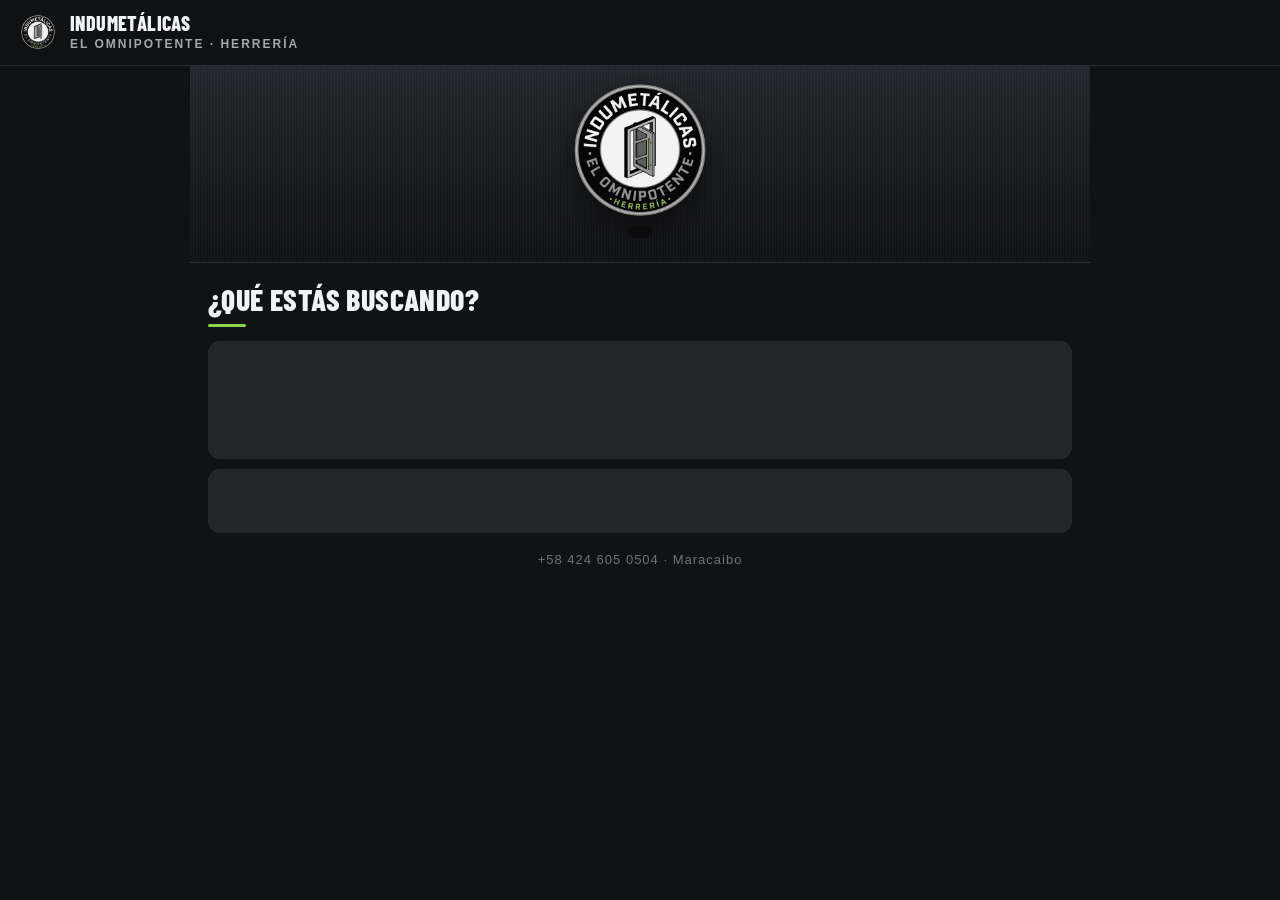
==== index.html @ fd80ae7f "Catálogo de Indumetálicas El Omnipotente v1 Catálogo público con inicio propio, Mi catálogo con PIN," ====
<!doctype html>
<html lang="es">
<head>
<meta charset="utf-8">
<meta name="viewport" content="width=device-width, initial-scale=1, viewport-fit=cover">
<meta name="theme-color" content="#111214">
<link rel="apple-touch-icon" href="assets/img/apple-touch-icon.png">
<link rel="icon" type="image/png" href="assets/img/omni-logo.png">
<title>Indumetálicas El Omnipotente · Catálogo</title>
<meta name="description" content="Puertas, ventanas y portones de hierro en Maracaibo. Entrega inmediata y a tu medida.">
<meta property="og:title" content="Indumetálicas El Omnipotente · Catálogo">
<meta property="og:description" content="Puertas, ventanas y portones de hierro en Maracaibo. Entrega inmediata y a tu medida.">
<meta property="og:image" content="https://gbxxzz00.github.io/Indumetalicas-Catalogo/assets/img/icon-512.png">
<meta property="og:type" content="website">
<link rel="stylesheet" href="assets/css/base.css?v=1">
<link rel="stylesheet" href="assets/css/tema-omni.css?v=1">
<style>
  /* Letra más grande: lo usan clientes de todas las edades */
  body{font-size:16px}
  .page{padding-bottom:48px;max-width:900px;margin:0 auto}
  .sec-title{font-size:19px;font-weight:800;letter-spacing:-0.3px;padding:22px 18px 0;margin:0}
  .sec-sub{font-size:14px;color:var(--ink-soft);padding:4px 18px 0}
  .grid{display:grid;grid-template-columns:repeat(2,minmax(0,1fr));gap:12px;padding:14px 18px 0}
  @media (min-width:620px){.grid{grid-template-columns:repeat(3,minmax(0,1fr))}}
  .card{width:100%;text-align:left;display:flex;flex-direction:column;cursor:pointer;background:var(--surface);border:1px solid var(--line);border-radius:var(--radius);padding:8px 8px 12px;box-shadow:var(--shadow-sm);transition:transform 150ms var(--ease-out)}
  .card:active{transform:scale(0.97)}
  .card-photo{position:relative;aspect-ratio:1/1;border-radius:12px;overflow:hidden;background:var(--surface-2);display:flex;align-items:center;justify-content:center;color:var(--ink-faint)}
  .card-photo img{width:100%;height:100%;object-fit:cover}
  .card-badge{position:absolute;top:8px;left:8px;padding:4px 9px;border-radius:999px;background:rgba(255,255,255,0.94);font-size:11.5px;font-weight:800;color:var(--ink)}
  .card-name{font-size:16.5px;font-weight:700;line-height:1.25;margin:10px 4px 0;display:-webkit-box;-webkit-line-clamp:2;-webkit-box-orient:vertical;overflow:hidden}
  .card-price{font-size:18px;font-weight:800;color:var(--accent);margin:auto 4px 0;padding-top:6px}
  .tag-disp,.tag-agotado{font-size:12.5px;padding:6px 11px}
  .state{grid-column:1/-1;text-align:center;padding:48px 24px;color:var(--ink-soft);font-size:16px}
  .sk{background:var(--surface-2);border-radius:12px;aspect-ratio:3/4;animation:pulse 1.2s ease-in-out infinite}
  @keyframes pulse{50%{opacity:.55}}
  /* Hoja con letra grande */
  .sheet .det-name{font-size:26px}
  .sheet .det-type{font-size:16px}
  .sheet .det-price{font-size:26px}
  .sheet .spec-chip{height:38px;font-size:15px;padding:0 14px}
  .sheet .det-where{font-size:16.5px}
  .sheet .det-desc,.sheet .feat-list li{font-size:16px}
  .sheet .linea{padding:14px 12px}
  .sheet .linea-foto{width:68px;height:68px}
  .sheet .linea-t1{font-size:17px}
  .sheet .linea-t2{font-size:14.5px}
  .sheet .linea-precio{font-size:18px}
  .sheet-back{font-size:16px;height:44px}
  .ayuda{font-size:15px;color:var(--ink-soft);margin-top:4px}
  .eslogan{font-family:Georgia,"Iowan Old Style",serif;font-style:italic;font-size:15px;color:var(--accent)}
  /* La hoja no llega hasta arriba: siempre se ve la X */
  .sheet.sheet-hero{height:calc(88vh - var(--safe-t));height:calc(88dvh - var(--safe-t))}
  .vacio-wa{display:flex;align-items:center;justify-content:center;gap:8px;margin:18px auto 0;max-width:320px}
  /* Pantalla de inicio: elegir qué ver */
  .ini{padding:8px 18px 0}
  .ini-title{font-size:28px;font-weight:800;letter-spacing:-0.6px;line-height:1.1;margin:12px 0 6px}
  .ini-sub{font-size:16px;color:var(--ink-soft);margin:0 0 18px}
  .ini-grid{display:grid;grid-template-columns:1fr 1fr;gap:12px}
  @media (min-width:620px){.ini-grid{grid-template-columns:repeat(3,1fr)}}
  .ini-tile{
    position:relative;display:flex;flex-direction:column;text-align:left;width:100%;
    border:1px solid var(--line);border-radius:var(--radius);overflow:hidden;background:var(--surface);box-shadow:var(--shadow-sm);
    opacity:0;transform:translateY(10px);animation:cardIn 380ms var(--ease-out) forwards;animation-delay:calc(var(--i,0) * 50ms);
    transition:transform 150ms var(--ease-out);
  }
  .ini-tile:active{transform:scale(0.97)}
  @keyframes cardIn{to{opacity:1;transform:none}}
  .ini-foto{aspect-ratio:4/3;background:var(--surface-2);display:flex;align-items:center;justify-content:center;color:var(--accent);overflow:hidden}
  .ini-foto img{width:100%;height:100%;object-fit:cover}
  /* Collage de hasta 6 fotos */
  .collage{display:grid;gap:2px;width:100%;height:100%;background:#fff}
  .collage img{width:100%;height:100%;object-fit:cover;min-height:0;display:block}
  .collage.n1{grid-template-columns:1fr}
  .collage.n2{grid-template-columns:1fr 1fr}
  .collage.n3{grid-template-columns:2fr 1fr;grid-template-rows:1fr 1fr}
  .collage.n3 img:first-child{grid-row:1/3}
  .collage.n4{grid-template-columns:1fr 1fr;grid-template-rows:1fr 1fr}
  .collage.n5{grid-template-columns:2fr 1fr 1fr;grid-template-rows:1fr 1fr}
  .collage.n5 img:first-child{grid-row:1/3}
  .collage.n6{grid-template-columns:1fr 1fr 1fr;grid-template-rows:1fr 1fr}
  .ini-txt{padding:12px 14px 14px}
  .ini-nombre{font-size:18px;font-weight:800;letter-spacing:-0.2px}
  .ini-cuenta{font-size:14px;color:var(--ink-soft);margin-top:2px}
  .ini-tile{padding:16px;gap:14px}
  .ini-ico{width:56px;height:56px;border-radius:16px;background:var(--accent-soft);color:var(--accent);display:flex;align-items:center;justify-content:center}
  .ini-tile .ini-txt{padding:0}
  .ini-tile.destacado{grid-column:1/-1;flex-direction:row;align-items:center;background:var(--accent);border-color:var(--accent);color:#fff}
  .ini-tile.destacado .ini-ico{background:rgba(255,255,255,0.16);color:#fff}
  .ini-tile.destacado .ini-txt{flex:1}
  .ini-tile.destacado .ini-nombre{font-size:20px;color:#fff}
  .ini-tile.destacado .ini-cuenta{color:rgba(255,255,255,0.85);font-weight:600}
  .ini-tile.destacado .chev{color:#fff;flex-shrink:0}
  .ini-todo{display:flex;align-items:center;justify-content:space-between;width:100%;margin-top:14px;padding:18px 16px;border-radius:var(--radius);border:1px solid var(--line);background:var(--surface);font-size:17px;font-weight:800;color:var(--ink);transition:transform 140ms var(--ease-out)}
  .ini-todo:active{transform:scale(0.98)}
  .ini-todo svg{color:var(--accent)}
  a.ini-todo{text-decoration:none}
  .preg-txt{display:flex;flex-direction:column;gap:2px;text-align:left}
  .preg-s{font-size:14px;font-weight:600;color:var(--ink-soft)}
  .preg-ico{width:44px;height:44px;border-radius:50%;background:var(--accent-soft);display:flex;align-items:center;justify-content:center;flex-shrink:0}
  /* Marca */
  .marca{display:flex;justify-content:center;padding:18px 18px 4px}
  .marca img{width:min(78%, 340px);height:auto}
  .marca-linea{width:44px;height:3px;border-radius:2px;background:#F2C99A;margin:10px auto 0}
  .topbar .logo-chico{height:34px;width:auto;flex-shrink:0}
  /* Sedes */
  .sedes{margin-top:28px}
  .sedes h2{font-size:15px;font-weight:700;color:var(--ink-soft);margin:0 0 10px}
  .sedes-grid{display:grid;grid-template-columns:1fr 1fr;gap:10px}
  .sede{display:flex;flex-direction:column;gap:6px;padding:12px;border:1px solid var(--line);border-radius:var(--radius-md);background:var(--surface);text-decoration:none;color:var(--ink);transition:transform 140ms var(--ease-out)}
  .sede:active{transform:scale(0.97)}
  .sede-icon{color:var(--accent);display:flex}
  .sede-nombre{font-size:15px;font-weight:800;line-height:1.2}
  .sede-ir{font-size:13.5px;font-weight:700;color:var(--accent);display:flex;align-items:center;gap:2px}
  .pie{text-align:center;font-size:13px;color:var(--ink-faint);padding:26px 0 10px}
  .btn-inicio{display:flex;align-items:center;gap:4px;height:42px;padding:0 14px 0 8px;border-radius:999px;border:1px solid var(--line-strong);background:var(--surface);font-weight:700;font-size:15px;flex-shrink:0;transition:transform 140ms var(--ease-out)}
  .btn-inicio:active{transform:scale(0.95)}
</style>
</head>
<body>
<header class="topbar" id="topbar">
  <button class="btn-inicio hidden" id="btnInicio" aria-label="Volver al inicio">
    <svg width="20" height="20" viewBox="0 0 24 24" fill="none" stroke="currentColor" stroke-width="2.4" stroke-linecap="round"><path d="M15 6l-6 6 6 6"/></svg>Inicio
  </button>
  <div class="logo-mark con-img" id="logoMark"><img src="assets/img/omni-logo.png" alt=""></div>
  <div class="topbar-text">
    <div class="topbar-title" style="font-size:20px">Indumetálicas</div>
    <div class="topbar-sub eslogan">El Omnipotente · Herrería</div>
  </div>
</header>

<main class="page">
  <section id="vistaInicio">
    <div class="om-portada">
      <img src="assets/img/omni-logo.png" alt="Indumetálicas El Omnipotente">
      <div class="om-abierto" id="omAbierto"></div>
    </div>
    <div class="ini">
      <h1 class="ini-title">¿Qué estás buscando?</h1>
      <div class="om-raya"></div>
      <div id="iniGrid">
        <div class="sk" style="aspect-ratio:auto;height:118px"></div><div class="sk" style="aspect-ratio:auto;height:64px;margin-top:10px"></div>
      </div>
      <div class="om-contacto hidden" id="omContacto">
        <a class="om-btn pri" id="btnPregunta" target="_blank" rel="noopener"><svg width="20" height="20" viewBox="0 0 24 24" fill="none" stroke="currentColor" stroke-width="2" stroke-linecap="round" stroke-linejoin="round"><path d="M21 11.5a8.4 8.4 0 0 1-12.4 7.4L3 20.5l1.6-5.4A8.4 8.4 0 1 1 21 11.5z"/></svg><span><b>Escríbenos</b><small>Por WhatsApp</small></span></a>
        <a class="om-btn" id="btnLlegar" target="_blank" rel="noopener"><svg width="20" height="20" viewBox="0 0 24 24" fill="none" stroke="currentColor" stroke-width="2" stroke-linecap="round" stroke-linejoin="round"><path d="M12 21s-7-6.2-7-11.5A7 7 0 0 1 19 9.5C19 14.8 12 21 12 21z"/><circle cx="12" cy="9.5" r="2.5"/></svg><span><b>Cómo llegar</b><small>Lun a Sáb, 8 a 6</small></span></a>
      </div>
      <div class="pie">+58 424 605 0504 · Maracaibo</div>
    </div>
  </section>

  <section class="hidden" id="vistaCatalogo">
  <div class="chips" id="chips"></div>
  <label class="search-box">
    <svg width="18" height="18" viewBox="0 0 24 24" fill="none" stroke="currentColor" stroke-width="2" stroke-linecap="round"><circle cx="11" cy="11" r="7"/><path d="M20 20l-3.5-3.5"/></svg>
    <input type="search" id="buscador" placeholder="Buscar puertas, ventanas" autocomplete="off" aria-label="Buscar">
  </label>
  <div id="contenido"></div>
  </section>
</main>

<div class="sheet-scrim" id="scrimDetalle" data-cerrar="sheetDetalle"></div>
<section class="sheet sheet-hero" id="sheetDetalle" role="dialog" aria-modal="true" aria-label="Detalle">
  <div class="sheet-handle"></div>
  <button class="sheet-x" data-cerrar="sheetDetalle" aria-label="Cerrar">
    <svg width="18" height="18" viewBox="0 0 24 24" fill="none" stroke="currentColor" stroke-width="2.6" stroke-linecap="round"><path d="M6 6l12 12M18 6L6 18"/></svg>
  </button>
  <div id="detalleVolver"></div>
  <div class="sheet-body" id="detalleBody"></div>
  <div class="sheet-foot" id="detalleFoot"></div>
</section>

<script src="assets/vendor/supabase.js?v=1"></script>
<script src="assets/js/supabase-client.js?v=1"></script>
<script src="assets/js/comun.js?v=1"></script>
<script>
(function(){
  'use strict';
  const db = window.db;
  const $ = (id) => document.getElementById(id);
  const { TIPOS, iconoTipo, acabados, resumenSpecs, medidas, fotoModelo, fotoPieza, esc, dinero, specChipsHtml, abrirHoja, SW_COLOR, avisoFotoProteccion, heroAttrs, heroZoom, actualizarFondoHero } = window.AH;

  const NUMERO_WHATSAPP = '584246050504';
  const ICON_WA = '<svg width="22" height="22" viewBox="0 0 24 24" fill="currentColor"><path d="M12 2C6.48 2 2 6.48 2 12c0 1.85.5 3.58 1.36 5.07L2 22l5.06-1.33A9.94 9.94 0 0 0 12 22c5.52 0 10-4.48 10-10S17.52 2 12 2zm5.2 14.2c-.22.62-1.28 1.18-1.77 1.24-.45.06-1.02.09-1.65-.1-.38-.12-.87-.28-1.5-.55-2.64-1.14-4.37-3.8-4.5-3.98-.13-.18-1.08-1.43-1.08-2.73s.68-1.93.92-2.2c.24-.26.53-.33.7-.33h.5c.16 0 .38-.06.6.45.22.53.75 1.83.82 1.96.07.13.11.29.02.47-.09.18-.13.29-.26.44-.13.16-.27.35-.39.47-.13.13-.26.27-.11.53.15.26.67 1.1 1.44 1.78 1 .88 1.83 1.15 2.09 1.28.26.13.42.11.57-.07.16-.18.65-.76.82-1.02.18-.26.35-.22.59-.13.24.09 1.5.71 1.76.84.26.13.43.2.5.31.07.13.07.71-.15 1.33z"/></svg>';
  const ICON_CHEV = '<svg class="linea-chev" width="20" height="20" viewBox="0 0 24 24" fill="none" stroke="currentColor" stroke-width="2.2" stroke-linecap="round"><path d="M9 6l6 6-6 6"/></svg>';
  const ICON_PIN = '<svg width="20" height="20" viewBox="0 0 24 24" fill="none" stroke="currentColor" stroke-width="2" stroke-linecap="round" stroke-linejoin="round"><path d="M12 21s-7-6.2-7-11.5A7 7 0 0 1 19 9.5C19 14.8 12 21 12 21z"/><circle cx="12" cy="9.5" r="2.5"/></svg>';
  const ICON_BACK = '<svg width="20" height="20" viewBox="0 0 24 24" fill="none" stroke="currentColor" stroke-width="2.4" stroke-linecap="round"><path d="M15 6l-6 6 6 6"/></svg>';
  const ICON_CHECK = '<svg width="18" height="18" viewBox="0 0 24 24" fill="none" stroke="currentColor" stroke-width="2.6" stroke-linecap="round" stroke-linejoin="round"><path d="M5 12l5 5L20 7"/></svg>';

  let modelos = [], piezas = [], sedes = [];
  let filtro = 'Todos';
  const ENTREGA = 'Entrega inmediata';
  const PLURAL = { 'Puerta Multilock':'Puertas Multilock', 'Ventana':'Ventanas', 'Portón':'Portones', 'Combo':'Combos' };
  const etiqueta = (c) => c === 'Todos' ? 'Todo' : (PLURAL[c] || c);
  let actual = null; // modelo abierto en la hoja

  const piezasDe = (m) => piezas.filter(p => p.catalogo_id === m.id);
  const totalDisp = (m) => piezasDe(m).reduce((a, p) => a + (p.cantidad || 0), 0);
  const nombreSede = (id) => (sedes.find(s => s.id === id) || {}).nombre || '';
  function linkWa(texto){
    const t = encodeURIComponent(texto);
    return NUMERO_WHATSAPP ? `https://wa.me/${NUMERO_WHATSAPP}?text=${t}` : `https://wa.me/?text=${t}`;
  }

  // Todas las categorías, aunque no tengan modelos todavía; Portones solo si hay alguno
  const tiposPresentes = () => TIPOS.filter(t => t !== 'Portón' || modelos.some(m => m.tipo === t));

  function pintarChips(){
    const cats = [...(piezas.length ? [ENTREGA] : []), ...tiposPresentes(), 'Todos'];
    $('chips').innerHTML = cats.map(c => `<button class="chip ${c === filtro ? 'active' : ''}" data-cat="${esc(c)}">${esc(etiqueta(c))}</button>`).join('');
    const activo = $('chips').querySelector('.chip.active');
    if(activo) activo.scrollIntoView({ block:'nearest', inline:'center' });
  }

  // ---------------- Pantalla de inicio ----------------
  function collageHtml(fotos, tipo){
    const f = [...new Set(fotos.filter(Boolean))].slice(0, 6);
    if(!f.length) return iconoTipo(tipo || 'Puerta Multilock', 40);
    return `<span class="collage n${f.length}">${f.map(u => window.AH.imgMini(u)).join('')}</span>`;
  }
  const ICON_LISTO = '<svg width="28" height="28" viewBox="0 0 24 24" fill="none" stroke="currentColor" stroke-width="1.8" stroke-linecap="round" stroke-linejoin="round"><path d="M21 16V8a2 2 0 0 0-1-1.73l-7-4a2 2 0 0 0-2 0l-7 4A2 2 0 0 0 3 8v8a2 2 0 0 0 1 1.73l7 4a2 2 0 0 0 2 0l7-4A2 2 0 0 0 21 16z"/><path d="M8.5 12l2.5 2.5 4.5-5"/></svg>';
  const ICON_PIN2 = '<svg width="22" height="22" viewBox="0 0 24 24" fill="none" stroke="currentColor" stroke-width="2" stroke-linecap="round" stroke-linejoin="round"><path d="M12 21s-7-6.2-7-11.5A7 7 0 0 1 19 9.5C19 14.8 12 21 12 21z"/><circle cx="12" cy="9.5" r="2.5"/></svg>';
  const ICON_CAMION = '<svg width="26" height="26" viewBox="0 0 24 24" fill="none" stroke="currentColor" stroke-width="1.8" stroke-linecap="round" stroke-linejoin="round"><path d="M2.5 6.5h11v9.5h-11z"/><path d="M13.5 9.5h4.2l2.8 3v3.5h-7"/><circle cx="6.5" cy="17.8" r="1.7"/><circle cx="17" cy="17.8" r="1.7"/></svg>';
  const CHEV = '<svg class="chev" width="20" height="20" viewBox="0 0 24 24" fill="none" stroke="currentColor" stroke-width="2.4" stroke-linecap="round"><path d="M9 6l6 6-6 6"/></svg>';
  // Abierto de lunes a sábado, de 8 am a 6 pm (hora de Venezuela)
  function pintarAbierto(){
    const ahora = new Date(new Date().toLocaleString('en-US', { timeZone:'America/Caracas' }));
    const d = ahora.getDay(), h = ahora.getHours();
    const abierto = d >= 1 && d <= 6 && h >= 8 && h < 18;
    $('omAbierto').innerHTML = abierto ? '<i></i>Abierto · hasta las 6 pm' : '<i class="no"></i>Cerrado · abrimos a las 8 am';
  }
  function pintarSedes(){
    const s1 = sedes.find(s => s.mapa_url);
    $('btnLlegar').classList.toggle('hidden', !s1);
    if(s1) $('btnLlegar').href = s1.mapa_url;
    $('omContacto').classList.remove('hidden');
  }
  function pintarInicio(){
    let i = 0;
    let html = '';
    if(piezas.length){
      const n = piezas.reduce((a, p) => a + (p.cantidad || 0), 0);
      const fotos = [...new Set(piezas.map(p => { const m = modelos.find(x => x.id === p.catalogo_id); return m ? fotoPieza(p, m) : null; }).filter(Boolean))].slice(0, 3);
      html += `
        <button class="om-entrega" data-ver="${esc(ENTREGA)}" style="--i:${i++}">
          <span class="om-fotos n${fotos.length}">${fotos.map(u => window.AH.imgMini(u)).join('')}</span>
          <span class="om-velo"></span>
          <span class="om-ent-txt">
            <span class="om-ent-ico">${ICON_CAMION}</span>
            <span><span class="om-ent-t">Entrega inmediata</span><span class="om-ent-s"><i></i>${n === 1 ? '1 lista para llevar hoy' : n + ' listas para llevar hoy'}</span></span>
            ${CHEV}
          </span>
        </button>`;
    }
    html += '<div class="om-cats">';
    tiposPresentes().forEach(t => {
      const ms = modelos.filter(m => m.tipo === t);
      const orden = [...ms].sort((a, b) => (totalDisp(b) - totalDisp(a)) || ((b.badge ? 1 : 0) - (a.badge ? 1 : 0)));
      const mini = [...new Set(orden.map(m => fotoModelo(m)).filter(Boolean))].slice(0, 2);
      html += `
        <button class="om-cat" data-ver="${esc(t)}" style="--i:${i++}">
          <span class="om-cat-ico">${iconoTipo(t, 24)}</span>
          <span class="om-cat-txt"><span class="om-cat-t">${esc(etiqueta(t))}</span><span class="om-cat-s">${ms.length === 0 ? 'Por encargo' : ms.length === 1 ? '1 modelo' : ms.length + ' modelos'}</span></span>
          <span class="om-cat-fotos">${mini.map(u => window.AH.imgMini(u)).join('')}</span>
          ${CHEV}
        </button>`;
    });
    html += '</div>';
    $('iniGrid').innerHTML = html;
    pintarAbierto();
    pintarSedes();
  }

  // Navegación con el botón atrás del teléfono: #ver=Ventana abre el catálogo filtrado
  function leerRuta(){
    const m = location.hash.match(/^#ver=(.+)$/);
    if(!m) return null;
    const v = decodeURIComponent(m[1]);
    return (v === ENTREGA || v === 'Todos' || TIPOS.includes(v)) ? v : null;
  }
  function mostrarRuta(){
    const ver = leerRuta();
    const enCatalogo = !!ver;
    $('vistaInicio').classList.toggle('hidden', enCatalogo);
    $('vistaCatalogo').classList.toggle('hidden', !enCatalogo);
    $('btnInicio').classList.toggle('hidden', !enCatalogo);
    $('logoMark').classList.toggle('hidden', enCatalogo);
    document.body.classList.toggle('en-inicio', !enCatalogo);
    if(enCatalogo){
      filtro = (ver === ENTREGA && !piezas.length) ? 'Todos' : ver;
      pintarChips();
      pintar();
    } else {
      pintarInicio();
    }
    window.scrollTo(0, 0);
  }
  let vinoDeInicio = false;
  function ir(ver){ if(ver) vinoDeInicio = true; location.hash = ver ? 'ver=' + encodeURIComponent(ver) : ''; }

  function tarjeta(m){
    const n = totalDisp(m);
    const foto = fotoModelo(m);
    const ps = piezasDe(m);
    let precio = `Desde ${dinero(m.precio_base)}`;
    if(n){
      const min = Math.min(...ps.map(p => Number(p.precio) || 0));
      precio = ps.length === 1 ? dinero(min) : `Desde ${dinero(min)}`;
    }
    return `
      <button class="card om-card" data-id="${m.id}">
        <div class="card-photo">
          ${foto ? window.AH.imgMini(foto, m.nombre, m.tipo) : iconoTipo(m.tipo, 36)}
          ${n ? `<span class="tag-disp">${n > 1 ? 'Quedan ' + n : 'Entrega inmediata'}</span>` : `<span class="tag-agotado">Por encargo</span>`}
          <span class="om-card-pie">${m.badge ? `<span class="om-badge">${esc(m.badge)}</span>` : ''}<span class="card-name">${esc(m.nombre)}</span><span class="card-price">${precio}</span></span>
        </div>
      </button>`;
  }

  function pintar(){
    const q = $('buscador').value.trim().toLowerCase();
    const base = modelos.filter(m =>
      (filtro === 'Todos' || filtro === ENTREGA || m.tipo === filtro) &&
      (!q || (m.nombre || '').toLowerCase().includes(q))
    );
    const disp = base.filter(m => totalDisp(m));
    const encargo = filtro === ENTREGA ? [] : base.filter(m => !totalDisp(m));
    if(!disp.length && !encargo.length){
      const nombre = etiqueta(filtro).toLowerCase();
      const texto = `Hola, quiero información sobre ${nombre}.`;
      $('contenido').innerHTML = q
        ? `<div class="grid"><div class="state">No encontramos ese modelo.</div></div>`
        : `<div class="grid"><div class="state">
             <div style="font-size:18px;font-weight:800;color:var(--ink);margin-bottom:6px">Te lo hacemos a la medida</div>
             Todavía no tenemos fotos de ${esc(nombre)} aquí, pero escríbenos y te mostramos modelos y precios.
             <a class="btn-wa vacio-wa" href="${linkWa(texto)}" target="_blank" rel="noopener">${ICON_WA}Consultar por WhatsApp</a>
           </div></div>`;
      return;
    }
    let html = '';
    if(disp.length){
      html += `<h2 class="sec-title">Entrega inmediata</h2>
               <div class="sec-sub">Ya están hechos, listos para llevar. Toca uno para ver los detalles.</div>
               <div class="grid">${disp.map(tarjeta).join('')}</div>`;
    }
    if(encargo.length){
      html += `<h2 class="sec-title">Por encargo</h2>
               <div class="sec-sub">Te lo hacemos a la medida.</div>
               <div class="grid">${encargo.map(tarjeta).join('')}</div>`;
    }
    $('contenido').innerHTML = html;
  }

  // ---------------- Hoja de detalle ----------------
  function pintarVista(html, foot, volver){
    $('detalleVolver').innerHTML = volver ? `<button class="sheet-back" data-ir="lista">${ICON_BACK}Volver</button>` : '';
    $('detalleBody').innerHTML = `<div class="vista">${html}</div>`;
    $('detalleFoot').innerHTML = foot || '';
    $('detalleFoot').classList.toggle('hidden', !foot);
    $('detalleBody').scrollTop = 0;
    window.AH.vistaInterna('sheetDetalle', !!volver);
  }

  function vistaLista(m){
    const ps = piezasDe(m);
    const n = totalDisp(m);
    const lineas = ps.map(p => {
      const foto = fotoPieza(p, m);
      const t1 = [p.color, medidas(p.especificaciones)].filter(Boolean).join(' · ') || m.tipo;
      return `
        <button class="linea" data-pieza="${p.id}">
          <span class="linea-foto">${foto ? window.AH.imgMini(foto, "", m.tipo) : iconoTipo(m.tipo, 26)}</span>
          <span class="linea-txt">
            <span class="linea-t1">${p.color ? `<span class="swatch ${SW_COLOR[p.color] || ''}"></span>` : ''}${esc(t1)}</span>
            ${nombreSede(p.sede_id) && sedes.length > 1 ? `<span class="linea-t2" style="display:block">Está en ${esc(nombreSede(p.sede_id))}</span>` : ''}
          </span>
          <span class="linea-precio">${dinero(p.precio)}</span>
          ${ICON_CHEV}
        </button>`;
    }).join('');
    pintarVista(`
      <div class="vista-head">
        <div class="det-name" style="margin-top:0">${esc(m.nombre)}</div>
        <div class="ayuda">${n === 1 ? 'Hay 1 lista para entrega inmediata.' : `Hay ${n} listas para entrega inmediata.`} Toca una para verla.</div>
      </div>
      <div class="det-section" style="margin-top:16px"><div class="lineas">${lineas}</div></div>`, '', false);
  }

  // Ficha de la pieza o del modelo: datos en dos columnas y lo que trae aparte
  function fichaHtml(tipo, e, color, conInstalacion){
    e = e || {};
    const filas = [];
    const sw = (c) => SW_COLOR[c] ? `<span class="swatch ${SW_COLOR[c]}"></span>` : '';
    if(medidas(e)) filas.push(['Medidas', esc(medidas(e))]);
    if(color) filas.push(['Color', sw(color) + esc(color)]);
    if(e.vidrio_o_farquilla === 'Farquilla') filas.push(['Vidrio o farquilla', 'Farquilla']);
    else if(e.vidrio_o_farquilla === 'Vidrio' && e.color_vidrio) filas.push(['Vidrio', sw(e.color_vidrio) + esc(e.color_vidrio)]);
    if(e.papel_ahumado === true) filas.push(['Papel ahumado', sw(e.color_ahumado) + esc(e.color_ahumado || '')]);
    if(e.manillon === true) filas.push(['Manillón', esc(e.manillon_tipo || 'Sí')]);
    if(e.aluminio) filas.push(['Aluminio', esc(e.aluminio)]);
    if(e.variante) filas.push(['Protección en la puerta', e.variante === 'Con protección en puerta' ? 'Sí' : 'No']);
    if(e.ventanas_alto && e.ventanas_ancho) filas.push(['Ventanas', esc(medidas({ alto:e.ventanas_alto, ancho:e.ventanas_ancho }))]);
    if(conInstalacion){
      if(e.sentido) filas.push(['Abre hacia', esc(e.sentido) + (e.posicion ? ' · ' + esc(e.posicion) : '')]);
      if(e.bloque) filas.push(['Bloque', esc(e.bloque)]);
    }
    const trae = [];
    if(e.proteccion) trae.push(tipo === 'Ventana' ? 'Protección' : 'Protección');
    if(e.marco_decorativo) trae.push(tipo === 'Ventana' ? 'Marco en protección' : 'Marco decorativo');
    if(e.vitral) trae.push('Vitral');
    if(e.mas_hojas) trae.push('Más de 2 hojas');
    if(e.proteccion_sentido) trae.push('Protección abre a la ' + e.proteccion_sentido.toLowerCase());
    let html = '';
    if(filas.length) html += `<div class="om-ficha">${filas.map(f => `<div><small>${f[0]}</small><b>${f[1]}</b></div>`).join('')}</div>`;
    if(trae.length) html += `<div class="om-trae">${trae.map(t => `<span><i></i>${esc(t)}</span>`).join('')}</div>`;
    return html;
  }

  function vistaPieza(p, m){
    const e = p.especificaciones || {};
    const foto = fotoPieza(p, m);
    const specs = soloLoQueTiene(resumenSpecs(m.tipo, e));
    const sede = nombreSede(p.sede_id);
    const partes = soloLoQueTiene(resumenSpecs(m.tipo, e, true)).map(x => x.t);
    const lineas = ['Hola, vi esta pieza en el catálogo de Indumetálicas El Omnipotente y me interesa:', '', `*${m.nombre}* · ${m.tipo}`];
    if(p.color && medidas(e)) lineas.push(`• ${p.color} · ${medidas(e)}`);
    else if(p.color) lineas.push(`• Color: ${p.color}`);
    else if(medidas(e)) lineas.push(`• Medidas: ${medidas(e)}`);
    if(partes.length) lineas.push(`• ${partes.join(' · ')}`);
    if(sede) lineas.push(`• Está en: Sede ${sede}`);
    lineas.push(`• Precio: *${dinero(p.precio)}* (entrega inmediata)`);
    lineas.push(`Ref: P-${p.id}`, '', '¿Sigue disponible?');
    if(foto) lineas.push('', `Foto: ${foto}`);
    const texto = lineas.join('\n');
    pintarVista(`
      <div ${heroAttrs(foto)}>
        ${foto ? `<img src="${esc(foto)}" alt="${esc(m.nombre)}">` : iconoTipo(m.tipo, 60)}
        <span class="tag-disp" style="bottom:12px;left:12px">Entrega inmediata</span>
        ${heroZoom(foto)}
      </div>
      <div class="det-name">${esc(m.nombre)}</div>
      <div class="det-type">${esc([m.tipo, p.color].filter(Boolean).join(' · '))}</div>
      <div class="det-price">${dinero(p.precio)}</div>
      ${sede && sedes.length > 1 ? `<div class="det-where">${ICON_PIN}Está en ${esc(sede)}</div>` : ''}
      ${avisoFotoProteccion(p, m) ? `<div class="det-where" style="color:var(--accent)">${ICON_CHECK}${esc(avisoFotoProteccion(p, m))}</div>` : ''}
      <div class="det-section">${fichaHtml(m.tipo, e, p.color, true)}</div>`,
      `<a class="btn-wa" href="${linkWa(texto)}" target="_blank" rel="noopener">${ICON_WA}Me interesa</a>`,
      true);
  }

  // Para el cliente: solo lo que el modelo SÍ tiene
  const soloLoQueTiene = (lista) => lista.filter(x => !/^Sin /.test(x.t));
  const COLORES_VIDRIO = [{ t:'Azul', sw:'sw-azul' }, { t:'Espejo', sw:'sw-espejo' }, { t:'Negro', sw:'sw-negro' }];
  function coloresVidrioHtml(m){
    const e = m.especificaciones_base || {};
    const llevaVidrio = e.vidrio_o_farquilla ? e.vidrio_o_farquilla === 'Vidrio' : ['Puerta Multilock', 'Portón', 'Combo'].includes(m.tipo);
    if(!llevaVidrio) return '';
    return `<div class="det-section"><div class="det-label">Color del vidrio</div>
      <div class="colores-vidrio">${COLORES_VIDRIO.map(c => `<span class="color-vidrio"><span class="swatch ${c.sw}"></span>${c.t}</span>`).join('')}</div></div>`;
  }

  function vistaEncargo(m){
    const f = m.fotos || {};
    const conFoto = acabados(m.tipo).filter(a => f[a.key]);
    const specs = soloLoQueTiene(resumenSpecs(m.tipo, m.especificaciones_base, true)).filter(x => !/^Vidrio /.test(x.t));
    const cars = Array.isArray(m.caracteristicas) ? m.caracteristicas : [];
    let html = `
      <div ${heroAttrs(conFoto.length ? f[conFoto[0].key] : null)}>
        ${conFoto.length
          ? conFoto.map((a, i) => `<img src="${esc(f[a.key])}" alt="${esc(m.nombre)} ${esc(a.label)}" data-acabado-img="${esc(a.key)}" class="${i ? 'off' : ''}">`).join('')
          : iconoTipo(m.tipo, 60)}
        <span class="tag-agotado" style="bottom:12px;left:12px">Por encargo</span>
        ${heroZoom(conFoto.length)}
      </div>`;
    if(conFoto.length > 1){
      html += `<div class="opts" style="--cols:${conFoto.length};margin-top:12px">
        ${conFoto.map((a, i) => `<button type="button" class="opt ${i ? '' : 'selected'}" data-acabado="${esc(a.key)}"><span class="swatch ${a.sw}"></span>${esc(a.label)}</button>`).join('')}
      </div>`;
    }
    html += `
      <div class="det-name">${esc(m.nombre)}</div>
      <div class="det-type">${esc(m.tipo)}</div>
      <div class="det-price">Desde ${dinero(m.precio_base)}</div>
      <div class="ayuda">Lo fabricamos a la medida de tu espacio. Pídenos tu cotización sin compromiso.</div>
      ${m.descripcion_publica ? `<div class="det-section"><div class="det-desc">${esc(m.descripcion_publica)}</div></div>` : ''}
      <div class="det-section">${fichaHtml(m.tipo, Object.assign({}, m.especificaciones_base, { vidrio_o_farquilla: (m.especificaciones_base || {}).vidrio_o_farquilla === 'Farquilla' ? 'Farquilla' : null }), null, false)}</div>
      ${coloresVidrioHtml(m)}
      ${cars.length ? `<div class="det-section"><ul class="feat-list">${cars.map(c => `<li>${ICON_CHECK}${esc(c)}</li>`).join('')}</ul></div>` : ''}`;
    const fotoM = fotoModelo(m);
    const lineasM = [
      'Hola, vi este modelo en el catálogo de Indumetálicas El Omnipotente y quiero una cotización:',
      '',
      `*${m.nombre}* · ${m.tipo}`,
      `• Desde ${dinero(m.precio_base)}`,
      `Ref: M-${m.id}`
    ];
    if(fotoM) lineasM.push('', `Foto: ${fotoM}`);
    const texto = lineasM.join('\n');
    pintarVista(html, `<a class="btn-wa" href="${linkWa(texto)}" target="_blank" rel="noopener">${ICON_WA}Consultar por WhatsApp</a>`, false);
  }

  function abrirModelo(m){
    actual = m;
    if(totalDisp(m)) vistaLista(m); else vistaEncargo(m);
    abrirHoja('sheetDetalle');
  }

  $('contenido').addEventListener('click', (e)=>{
    const c = e.target.closest('.card');
    if(!c) return;
    const m = modelos.find(x => String(x.id) === c.dataset.id);
    if(m) abrirModelo(m);
  });
  $('sheetDetalle').addEventListener('click', (e)=>{
    if(e.target.closest('[data-ir="lista"]') && actual){ vistaLista(actual); return; }
    const l = e.target.closest('[data-pieza]');
    if(l && actual){ const p = piezas.find(x => String(x.id) === l.dataset.pieza); if(p) vistaPieza(p, actual); return; }
    const a = e.target.closest('[data-acabado]');
    if(a){
      const key = a.dataset.acabado;
      $('detalleBody').querySelectorAll('[data-acabado]').forEach(x => x.classList.toggle('selected', x === a));
      $('detalleBody').querySelectorAll('[data-acabado-img]').forEach(img => img.classList.toggle('off', img.dataset.acabadoImg !== key));
      actualizarFondoHero($('detalleBody').querySelector('.hero'));
    }
  });
  $('chips').addEventListener('click', (e)=>{
    const b = e.target.closest('.chip');
    if(!b) return;
    // Cambiar de filtro reemplaza la dirección (no llena el historial de "atrás")
    history.replaceState(null, '', '#ver=' + encodeURIComponent(b.dataset.cat));
    filtro = b.dataset.cat;
    pintarChips();
    pintar();
  });
  $('iniGrid').addEventListener('click', (e)=>{
    const t = e.target.closest('[data-ver]');
    if(t) ir(t.dataset.ver);
  });
  $('btnPregunta').href = linkWa('Hola, vi el catálogo de Indumetálicas El Omnipotente y tengo una pregunta: ');
  $('btnInicio').addEventListener('click', ()=>{ if(vinoDeInicio){ vinoDeInicio = false; history.back(); } else ir(null); });
  window.addEventListener('hashchange', mostrarRuta);
  $('buscador').addEventListener('input', pintar);
  window.addEventListener('scroll', ()=> $('topbar').classList.toggle('scrolled', window.scrollY > 4), { passive:true });

  async function cargar(){
    try{
      if(!db) throw new Error('sin conexión');
      const [rc, rp, rs] = await Promise.all([
        db.from('catalogo').select('*').order('id', { ascending:false }),
        db.from('disponibles').select('*').eq('estado', 'disponible').gt('cantidad', 0).order('precio', { ascending:true }),
        db.from('sedes').select('*').eq('activa', true).order('orden', { ascending:true })
      ]);
      const err = rc.error || rp.error || rs.error;
      if(err) throw err;
      modelos = rc.data || [];
      piezas = rp.data || [];
      sedes = rs.data || [];
      mostrarRuta();
    } catch(err){
      $('iniGrid').innerHTML = '<div class="state">No se pudo cargar el catálogo. Revisa tu conexión e intenta de nuevo.</div>';
      $('contenido').innerHTML = '<div class="grid"><div class="state">No se pudo cargar el catálogo. Revisa tu conexión e intenta de nuevo.</div></div>';
    }
  }
  cargar();
})();
</script>
<div class="toast" id="toast" role="status" aria-live="polite"></div>
</body>
</html>
---- assets/css/base.css ----
/* Herrería Artesanos v3. Tema único: claro, blanco puro, tinta cálida y acento óxido. */
:root{
  --bg:#FFFFFF;
  --surface:#FFFFFF;
  --surface-2:#F7F6F4;
  --ink:#1C1A17;
  --ink-soft:#6E6A64;
  --ink-faint:#A8A39B;
  --line:#E9E7E3;
  --line-strong:#D9D6D0;
  --accent:#17555C;
  --accent-ink:#FFFFFF;
  --accent-soft:rgba(23,85,92,0.09);
  --danger:#B42318;
  --amber:#B7791F;
  --amber-soft:#FBF3E4;
  --amber-ink:#7A4F00;
  --radius:18px;
  --radius-md:14px;
  --radius-sm:12px;
  --nav-h:76px;
  --ease-out:cubic-bezier(0.23, 1, 0.32, 1);
  --shadow-sm:0 1px 2px rgba(28,26,23,0.05);
  --shadow-md:0 10px 30px rgba(28,26,23,0.10);
  --shadow-lg:0 18px 40px rgba(28,26,23,0.16);
  --safe-b:env(safe-area-inset-bottom, 0px);
  --safe-t:env(safe-area-inset-top, 0px);
}

*{box-sizing:border-box;-webkit-tap-highlight-color:transparent}
html{background:var(--bg)}
body{
  margin:0;
  background:var(--bg);
  color:var(--ink);
  font-family:-apple-system,BlinkMacSystemFont,"SF Pro Text","Segoe UI",Roboto,sans-serif;
  font-size:15px;
  line-height:1.4;
  overflow-x:clip;
  -webkit-font-smoothing:antialiased;
  overscroll-behavior-x:none;
}
img{max-width:100%;display:block}
/* Fotos de lista: aparecen con un fundido corto cuando llegan (el fondo gris del cuadro espera) */
img.ah-img{opacity:0;transition:opacity 200ms var(--ease-out)}
img.ah-img.cargada{opacity:1}
@media (prefers-reduced-motion:reduce){img.ah-img{transition:none}}
button{font:inherit;color:inherit;cursor:pointer;border:none;background:none;padding:0}
/* 16px evita que iPhone haga zoom al tocar un campo */
input,select,textarea{font:inherit;font-size:16px;color:var(--ink);max-width:100%}
::-webkit-scrollbar{display:none}
.hidden{display:none !important}

/* ---------- Barra superior ---------- */
.topbar{
  position:sticky;top:0;z-index:20;
  display:flex;align-items:center;gap:12px;
  padding:calc(12px + var(--safe-t)) 18px 12px;
  background:rgba(255,255,255,0.92);
  -webkit-backdrop-filter:saturate(180%) blur(14px);
  backdrop-filter:saturate(180%) blur(14px);
  border-bottom:1px solid transparent;
  transition:border-color 200ms var(--ease-out);
}
.topbar.scrolled{border-bottom-color:var(--line)}
.logo-mark{
  width:40px;height:40px;border-radius:12px;background:var(--ink);flex-shrink:0;
  display:flex;align-items:center;justify-content:center;
  color:#fff;font-family:Georgia,"Iowan Old Style",serif;font-weight:700;font-size:15px;letter-spacing:.5px;
}
.topbar-text{flex:1;min-width:0}
.topbar-title{font-size:22px;font-weight:800;letter-spacing:-0.4px;line-height:1.1}
.topbar-sub{font-size:12.5px;color:var(--ink-soft);margin-top:2px}
.icon-btn{
  width:40px;height:40px;border-radius:12px;border:1px solid var(--line);background:var(--surface);
  display:flex;align-items:center;justify-content:center;color:var(--ink-soft);flex-shrink:0;
  transition:transform 140ms var(--ease-out);
}
.icon-btn:active{transform:scale(0.94)}
.icon-btn.spinning svg{animation:spin 700ms linear infinite}
@keyframes spin{to{transform:rotate(360deg)}}

/* ---------- Filtros (chips) ---------- */
.chips{
  display:flex;gap:8px;overflow-x:auto;
  padding:4px 18px 2px;margin:0;
}
.chip{
  flex-shrink:0;height:40px;padding:0 18px;border-radius:999px;
  border:1px solid var(--line-strong);background:var(--surface);
  font-size:14px;font-weight:600;color:var(--ink-soft);white-space:nowrap;scroll-snap-align:start;
  transition:transform 140ms var(--ease-out),background-color 180ms var(--ease-out),border-color 180ms var(--ease-out),color 180ms var(--ease-out);
}
.chip:active{transform:scale(0.96)}
.chip.active{border-color:var(--accent);background:var(--accent-soft);color:var(--accent)}

/* ---------- Buscador ---------- */
.search-box{
  display:flex;align-items:center;gap:10px;margin:12px 18px 0;
  height:48px;padding:0 14px;border-radius:var(--radius-md);
  background:var(--surface-2);border:1px solid transparent;
  transition:border-color 160ms var(--ease-out),background-color 160ms var(--ease-out);
}
.search-box:focus-within{background:var(--surface);border-color:var(--line-strong)}
.search-box svg{flex-shrink:0;color:var(--ink-faint)}
.search-box input{flex:1;min-width:0;border:none;outline:none;background:none}
.search-box input::placeholder{color:var(--ink-faint)}

/* ---------- Botón flotante ---------- */
.fab{
  position:fixed;right:18px;bottom:calc(var(--nav-h) + var(--safe-b) + 20px);z-index:30;
  width:60px;height:60px;border-radius:50%;background:var(--accent);color:#fff;
  display:flex;align-items:center;justify-content:center;
  box-shadow:0 12px 28px rgba(23,85,92,0.32);
  transition:transform 160ms var(--ease-out);
}
.fab:active{transform:scale(0.92)}

/* ---------- Barra de navegación inferior (píldora flotante) ---------- */
.bottom-nav-wrap{
  position:fixed;left:0;right:0;bottom:0;z-index:25;pointer-events:none;
  display:flex;justify-content:center;
  padding:0 16px calc(10px + var(--safe-b));
}
.bottom-nav{
  pointer-events:auto;display:flex;gap:4px;width:100%;max-width:440px;
  padding:7px;border-radius:999px;background:rgba(255,255,255,0.94);
  -webkit-backdrop-filter:saturate(180%) blur(16px);backdrop-filter:saturate(180%) blur(16px);
  border:1px solid var(--line);box-shadow:var(--shadow-lg);
}
.nav-item{
  flex:1;height:54px;border-radius:999px;
  display:flex;flex-direction:column;align-items:center;justify-content:center;gap:3px;
  color:var(--ink-soft);font-size:10.5px;font-weight:700;
  transition:color 180ms var(--ease-out),background-color 220ms var(--ease-out),transform 150ms var(--ease-out);
}
.nav-item svg{width:22px;height:22px}
.nav-item:active{transform:scale(0.94)}
.nav-item.active{color:var(--accent);background:var(--accent-soft)}
.nav-item.disabled{color:#C8C4BD}

/* ---------- Hoja inferior (formularios) ---------- */
.sheet-scrim{
  position:fixed;top:0;left:0;right:0;bottom:0;z-index:40;background:rgba(28,26,23,0.38);
  opacity:0;pointer-events:none;transition:opacity 220ms var(--ease-out);
}
.sheet-scrim.open{opacity:1;pointer-events:auto}
.sheet{
  position:fixed;left:0;right:0;bottom:0;z-index:41;
  height:calc(100vh - 44px - var(--safe-t));height:calc(100dvh - 44px - var(--safe-t));max-width:640px;margin:0 auto;
  display:flex;flex-direction:column;
  background:var(--bg);border-radius:24px 24px 0 0;box-shadow:var(--shadow-lg);
  transform:translateY(100%);transition:transform 320ms var(--ease-out);
}
.sheet.open{transform:translateY(0)}
.sheet-handle{width:40px;height:5px;border-radius:3px;background:var(--line-strong);margin:8px auto 0;flex-shrink:0}
.sheet-head{
  display:flex;align-items:center;justify-content:space-between;gap:12px;
  padding:10px 18px 12px;flex-shrink:0;
}
.sheet-title{font-size:20px;font-weight:800;letter-spacing:-0.3px;margin:0}
.sheet-body{flex:1;overflow-y:auto;padding:4px 18px 24px;overscroll-behavior:contain}
.sheet-foot{
  flex-shrink:0;padding:12px 18px calc(12px + var(--safe-b));
  background:var(--bg);border-top:1px solid var(--line);
}

/* ---------- Campos ---------- */
.field{margin-bottom:18px}
.field-label{display:block;font-size:13px;font-weight:700;color:var(--ink);margin-bottom:8px}
.field-hint{font-size:12.5px;color:var(--ink-soft);margin-top:6px}
/* Lo que viene fijo del modelo (medidas del combo, protección de la ventana) */
.med-fija{display:flex;align-items:center;height:48px;padding:0 14px;border-radius:var(--radius-sm);background:var(--surface-2);font-size:16px;font-weight:700}
.med-fija.falta{color:var(--danger);background:#FDECEA}
.prot-fija{display:inline-flex;align-items:center;height:36px;padding:0 14px;border-radius:999px;background:var(--surface-2);font-size:14px;font-weight:800;color:var(--ink-soft)}
.prot-fija.si{background:var(--accent-soft);color:var(--accent)}
.aviso-falta{margin:0 0 14px;padding:12px 14px;border-radius:14px;background:#FDECEA;color:var(--danger);font-size:14px;font-weight:700;line-height:1.4}
.atajo-caja{margin-top:10px;padding:12px;border-radius:12px;background:var(--surface);color:var(--ink);font-weight:600}
.atajo-t{display:block;font-size:13.5px;line-height:1.35}
.atajo-btn{margin-top:10px;height:46px}
.atajo-caja .field-error{margin-top:6px}
.field-error{font-size:12.5px;color:var(--danger);margin-top:6px;display:none}
.field.invalid .field-error{display:block}
.field.invalid .input{border-color:var(--danger)}
.field.invalid .opts .opt:not(.selected){border-color:#F1B8B2}
.field.invalid[data-campo] > .field-label{color:var(--danger)}
.input{
  width:100%;height:50px;padding:0 14px;border-radius:var(--radius-sm);
  background:var(--surface);border:1px solid var(--line-strong);outline:none;
  transition:border-color 160ms var(--ease-out),box-shadow 160ms var(--ease-out);
}
.input:focus{border-color:var(--ink);box-shadow:0 0 0 3px rgba(28,26,23,0.06)}
textarea.input{height:auto;min-height:88px;padding:12px 14px;resize:vertical}
.input::placeholder{color:var(--ink-faint)}
.input-row{display:flex;gap:10px}
.input-row > *{flex:1;min-width:0}
.input-affix{position:relative}
.input-affix .affix{
  position:absolute;left:14px;top:50%;transform:translateY(-50%);
  color:var(--ink-soft);font-weight:700;pointer-events:none;
}
.input-affix .input{padding-left:30px}
.input-affix .affix-r{left:auto;right:14px;font-weight:600;font-size:13px}
.input-affix.has-r .input{padding-right:36px}

/* Opciones de una sola elección (ancho completo, como Vidrio / Farquilla de la app vieja) */
.opts{display:grid;grid-template-columns:repeat(var(--cols,2),minmax(0,1fr));gap:8px}
.opt{
  height:46px;padding:0 6px;border-radius:var(--radius-sm);
  border:1px solid var(--line-strong);background:var(--surface);
  display:flex;align-items:center;justify-content:center;gap:7px;
  font-size:14px;font-weight:600;color:var(--ink-soft);white-space:nowrap;overflow:hidden;
  transition:transform 140ms var(--ease-out),background-color 180ms var(--ease-out),border-color 180ms var(--ease-out),color 180ms var(--ease-out);
}
.opt:active{transform:scale(0.96)}
.opt.selected{border-color:var(--accent);background:var(--accent-soft);color:var(--accent)}
.swatch{width:14px;height:14px;border-radius:50%;flex-shrink:0;box-shadow:inset 0 0 0 1px rgba(28,26,23,0.18)}
.sw-blanco{background:#FFFFFF}
.sw-negro{background:#1C1A17}
.sw-azul{background:#4A7FB0}
.sw-espejo{background:linear-gradient(135deg,#F2F3F5 0%,#B9BEC6 45%,#EEF0F2 60%,#9CA3AD 100%)}

/* Extras sí/no en una fila (multi-selección) */
.toggles{display:flex;flex-wrap:wrap;gap:8px}
.tchip{
  height:42px;padding:0 14px 0 12px;border-radius:999px;
  border:1px solid var(--line-strong);background:var(--surface);
  display:inline-flex;align-items:center;gap:8px;
  font-size:14px;font-weight:600;color:var(--ink-soft);
  transition:transform 140ms var(--ease-out),background-color 180ms var(--ease-out),border-color 180ms var(--ease-out),color 180ms var(--ease-out);
}
.tchip:active{transform:scale(0.96)}
.tchip .tick{
  width:18px;height:18px;border-radius:50%;border:1.5px solid var(--line-strong);
  display:flex;align-items:center;justify-content:center;
  transition:background-color 180ms var(--ease-out),border-color 180ms var(--ease-out);
}
.tchip .tick svg{opacity:0;transform:scale(0.6);transition:opacity 160ms var(--ease-out),transform 160ms var(--ease-out)}
.tchip.on{border-color:var(--accent);background:var(--accent-soft);color:var(--accent)}
.tchip.on .tick{background:var(--accent);border-color:var(--accent)}
.tchip.on .tick svg{opacity:1;transform:scale(1)}

/* Fotos del modelo */
.photos{display:grid;grid-template-columns:1fr 1fr;gap:10px}
.photos.single{grid-template-columns:1fr}
.photo-box{
  position:relative;aspect-ratio:4/3;border-radius:var(--radius-md);overflow:hidden;
  border:1.5px dashed var(--line-strong);background:var(--surface-2);
  display:flex;flex-direction:column;align-items:center;justify-content:center;gap:8px;
  color:var(--ink-soft);font-size:13px;font-weight:600;
  transition:transform 140ms var(--ease-out),border-color 180ms var(--ease-out);
}
.photos.single .photo-box{aspect-ratio:2/1}
.photo-box:active{transform:scale(0.98)}
.photo-box .plus{
  width:34px;height:34px;border-radius:50%;background:var(--surface);border:1px solid var(--line);
  display:flex;align-items:center;justify-content:center;color:var(--ink)
}
.photo-box .swatch{width:16px;height:16px}
.photo-box input{position:absolute;top:0;left:0;right:0;bottom:0;width:100%;height:100%;opacity:0;cursor:pointer}
.photo-box img{position:absolute;top:0;left:0;width:100%;height:100%;object-fit:cover}
.photo-box.filled{border-style:solid;border-color:transparent}
.photo-tag{
  position:absolute;left:8px;bottom:8px;z-index:1;pointer-events:none;
  display:inline-flex;align-items:center;gap:6px;padding:5px 10px;border-radius:999px;
  background:rgba(255,255,255,0.92);color:var(--ink);font-size:12px;font-weight:700;
}

/* Sección plegable */
.fold{border:1px solid var(--line);border-radius:var(--radius-md);margin-bottom:18px;overflow:hidden}
.fold-head{
  width:100%;display:flex;align-items:center;justify-content:space-between;gap:10px;
  padding:14px 16px;text-align:left;font-size:14.5px;font-weight:700;
}
.fold-head .muted{display:block;font-size:12.5px;color:var(--ink-soft);font-weight:500;margin-top:2px}
.fold-head .chev{transition:transform 240ms var(--ease-out);color:var(--ink-soft);flex-shrink:0}
.fold.open .fold-head .chev{transform:rotate(90deg)}
.fold-body{display:none;padding:2px 16px 4px;opacity:0;transform:translateY(-4px);transition:opacity 200ms var(--ease-out),transform 200ms var(--ease-out)}
.fold.open .fold-body{display:block}
.fold.shown .fold-body{opacity:1;transform:translateY(0)}

/* Etiquetas de características */
.tags{display:flex;flex-wrap:wrap;gap:6px;margin-bottom:8px}
.tag{
  display:inline-flex;align-items:center;gap:6px;height:32px;padding:0 6px 0 12px;border-radius:999px;
  background:var(--surface-2);font-size:13px;font-weight:600;
}
.tag button{width:22px;height:22px;border-radius:50%;display:flex;align-items:center;justify-content:center;color:var(--ink-soft)}

/* Botones */
.btn-primary{
  width:100%;height:54px;border-radius:var(--radius-md);background:var(--ink);color:#fff;
  font-size:16px;font-weight:700;white-space:nowrap;
  display:flex;align-items:center;justify-content:center;gap:10px;
  transition:transform 140ms var(--ease-out),opacity 160ms var(--ease-out);
}
.btn-primary:active{transform:scale(0.98)}
.btn-primary:disabled{opacity:0.55}
.btn-secondary{
  height:50px;padding:0 18px;border-radius:var(--radius-sm);border:1px solid var(--line-strong);
  background:var(--surface);font-weight:700;font-size:14.5px;white-space:nowrap;
  transition:transform 140ms var(--ease-out);
}
.btn-secondary:active{transform:scale(0.97)}
.btn-text-danger{
  width:100%;height:46px;color:var(--danger);font-weight:700;font-size:14.5px;margin-top:4px;
  border-radius:var(--radius-sm);transition:transform 140ms var(--ease-out);
}
.btn-text-danger:active{transform:scale(0.98)}
.spinner{width:18px;height:18px;border-radius:50%;border:2px solid rgba(255,255,255,0.35);border-top-color:#fff;animation:spin 700ms linear infinite}

/* Aviso */
.toast{
  position:fixed;left:50%;top:calc(14px + var(--safe-t));z-index:82;
  max-width:calc(100% - 32px);
  transform:translate(-50%,-12px);opacity:0;pointer-events:none;
  background:var(--ink);color:#fff;padding:12px 18px;border-radius:14px;font-size:14px;font-weight:600;
  box-shadow:var(--shadow-md);
  transition:opacity 200ms var(--ease-out),transform 200ms var(--ease-out);
}
.toast.show{opacity:1;transform:translate(-50%,0)}
.toast.error{background:var(--danger)}

/* Hoja de altura automática (selector de tipo) */
.sheet.sheet-auto{height:auto;max-height:calc(100vh - 44px - var(--safe-t));max-height:calc(100dvh - 44px - var(--safe-t))}
.sheet.sheet-auto .sheet-body{padding-bottom:calc(20px + var(--safe-b))}
.sheet-top{z-index:51}
.sheet-scrim.scrim-top{z-index:50}

/* Tarjetas de tipo de producto */
.type-grid{display:grid;grid-template-columns:1fr 1fr;gap:10px}
.type-tile{
  display:flex;flex-direction:column;align-items:flex-start;gap:10px;text-align:left;
  padding:14px;border-radius:var(--radius-md);border:1px solid var(--line-strong);background:var(--surface);
  transition:transform 140ms var(--ease-out),border-color 180ms var(--ease-out),background-color 180ms var(--ease-out);
}
.type-tile:active{transform:scale(0.97)}
.type-tile.current{border-color:var(--accent);background:var(--accent-soft)}
.type-tile:last-child:nth-child(odd){grid-column:1/-1;flex-direction:row;align-items:center}
.type-icon{
  width:44px;height:44px;border-radius:12px;background:var(--surface-2);color:var(--accent);
  display:flex;align-items:center;justify-content:center;flex-shrink:0;
}
.type-tile.current .type-icon{background:#fff}
.type-name{font-size:15px;font-weight:800;color:var(--ink)}
.type-hint{font-size:12px;color:var(--ink-soft);margin-top:2px}

/* Fila de tipo elegido dentro del formulario */
.type-row{
  display:flex;align-items:center;gap:12px;padding:10px 10px 10px 12px;margin-bottom:18px;
  border-radius:var(--radius-md);background:var(--surface-2);
}
.type-row .type-icon{width:38px;height:38px;background:#fff}
.type-row-text{flex:1;min-width:0}
.type-row-label{font-size:12px;color:var(--ink-soft);font-weight:600}
.type-row-value{font-size:15px;font-weight:800}
.link-btn{
  height:36px;padding:0 14px;border-radius:999px;background:#fff;border:1px solid var(--line-strong);
  font-size:13.5px;font-weight:700;color:var(--accent);transition:transform 140ms var(--ease-out);
}
.link-btn:active{transform:scale(0.95)}

/* ---------- Hoja estilo tienda: foto de borde a borde, X flotante ---------- */
.sheet{overflow:hidden}
.sheet.sheet-hero .sheet-body{padding-top:0}
.sheet.sheet-hero > .sheet-handle{position:absolute;top:0;left:50%;margin-left:-20px;z-index:3;background:rgba(255,255,255,0.85);box-shadow:0 1px 3px rgba(0,0,0,0.15)}
.sheet-x{
  position:absolute;top:14px;right:14px;z-index:3;width:40px;height:40px;border-radius:50%;
  background:rgba(255,255,255,0.94);box-shadow:var(--shadow-md);
  display:flex;align-items:center;justify-content:center;color:var(--ink);
  transition:transform 140ms var(--ease-out);
}
.sheet-x:active{transform:scale(0.92)}
.sheet-back{
  position:absolute;top:14px;left:14px;z-index:3;height:40px;padding:0 14px 0 10px;border-radius:999px;
  background:rgba(255,255,255,0.94);box-shadow:var(--shadow-md);
  display:flex;align-items:center;gap:4px;font-weight:700;font-size:14.5px;color:var(--ink);
  transition:transform 140ms var(--ease-out);
}
.sheet-back:active{transform:scale(0.95)}
.hero{
  position:relative;margin:0 -18px;aspect-ratio:1/1;background:#2a2723;overflow:hidden;
  display:flex;align-items:center;justify-content:center;color:var(--ink-faint);
}
/* Fondo: la misma foto difuminada, para que la foto completa no deje bordes blancos */
.hero::before{
  content:'';position:absolute;top:-30px;left:-30px;right:-30px;bottom:-30px;
  background-image:var(--bg, none);background-size:cover;background-position:center;
  filter:blur(26px) brightness(0.85) saturate(1.1);transform:scale(1.08);
}
.hero.sin-foto{background:var(--surface-2)}
.hero.sin-foto::before{display:none}
.hero img{position:absolute;top:0;left:0;width:100%;height:100%;object-fit:contain;z-index:1;cursor:zoom-in;transition:opacity 220ms var(--ease-out)}
.hero img.off{opacity:0;pointer-events:none}
.hero .card-badge,.hero .tag-disp,.hero .tag-agotado{z-index:2}
.hero .zoom-hint{position:absolute;right:12px;bottom:12px;z-index:2;width:36px;height:36px;border-radius:50%;background:rgba(255,255,255,0.92);display:flex;align-items:center;justify-content:center;color:var(--ink);pointer-events:none}
.hero .card-badge{top:auto;bottom:12px;left:12px}
.vista{animation:vistaIn 260ms var(--ease-out)}
@keyframes vistaIn{from{opacity:0;transform:translateX(12px)}to{opacity:1;transform:none}}
.vista-head{padding:62px 0 4px}
.vista-head.con-foto{padding-top:0}

/* Ficha */
.det-name{font-size:24px;font-weight:800;letter-spacing:-0.4px;line-height:1.15;margin:18px 0 4px}
.det-type{font-size:14px;color:var(--ink-soft)}
.det-price{font-size:22px;font-weight:800;color:var(--accent);margin-top:10px;letter-spacing:-0.3px}
.det-section{margin-top:22px}
.det-label{font-size:13px;font-weight:700;color:var(--ink-soft);margin-bottom:10px}
.spec-chips{display:flex;flex-wrap:wrap;gap:8px}
.spec-chip{height:34px;padding:0 13px;border-radius:999px;background:var(--surface-2);display:inline-flex;align-items:center;gap:7px;font-size:13.5px;font-weight:600}
.spec-chip .swatch{width:12px;height:12px}
.feat-list{list-style:none;margin:0;padding:0;display:flex;flex-direction:column;gap:8px}
.feat-list li{display:flex;align-items:flex-start;gap:10px;font-size:14.5px}
.feat-list svg{flex-shrink:0;margin-top:2px;color:var(--accent)}
.det-desc{font-size:14.5px;line-height:1.5;color:var(--ink)}
.det-where{display:flex;align-items:center;gap:8px;font-size:14.5px;font-weight:600;margin-top:12px}
.det-where svg{color:var(--accent);flex-shrink:0}

/* Etiquetas en tarjetas */
.tag-disp{
  position:absolute;left:8px;bottom:8px;display:inline-flex;align-items:center;gap:5px;
  padding:5px 9px;border-radius:999px;background:var(--accent);color:#fff;font-size:11px;font-weight:800;
  box-shadow:0 2px 8px rgba(23,85,92,0.3);white-space:nowrap;max-width:calc(100% - 16px);
}
.tag-disp::before{content:'';width:6px;height:6px;border-radius:50%;background:#7FE3C4}
.tag-agotado{
  position:absolute;left:8px;bottom:8px;padding:5px 10px;border-radius:999px;
  background:rgba(255,255,255,0.94);color:var(--ink-soft);font-size:11.5px;font-weight:700;
}

/* Líneas de piezas disponibles */
.lineas{display:flex;flex-direction:column;border:1px solid var(--line);border-radius:var(--radius-md);overflow:hidden}
.linea{
  display:flex;align-items:center;gap:12px;padding:12px;text-align:left;width:100%;background:var(--surface);
  transition:background-color 160ms var(--ease-out);
}
.linea + .linea{border-top:1px solid var(--line)}
.linea:active{background:var(--surface-2)}
.linea-foto{width:60px;height:60px;border-radius:12px;overflow:hidden;background:var(--surface-2);flex-shrink:0;display:flex;align-items:center;justify-content:center;color:var(--ink-faint)}
.linea-foto img{width:100%;height:100%;object-fit:cover}
.linea-txt{flex:1;min-width:0}
.linea-t1{display:flex;align-items:center;gap:7px;font-size:15.5px;font-weight:700}
.linea-t2{font-size:13px;color:var(--ink-soft);margin-top:3px;white-space:nowrap;overflow:hidden;text-overflow:ellipsis}
.linea-precio{font-size:16px;font-weight:800;color:var(--accent);white-space:nowrap}
.linea-chev{color:var(--ink-faint);flex-shrink:0}
.linea-cant{font-size:11.5px;font-weight:700;color:var(--ink-soft);background:var(--surface-2);padding:2px 7px;border-radius:999px}
.row-link{
  display:flex;align-items:center;justify-content:space-between;width:100%;padding:14px 4px;
  font-size:15px;font-weight:700;color:var(--accent);border-bottom:1px solid var(--line);
}
.row-link:last-child{border-bottom:none}

/* Botón de WhatsApp */
.btn-wa{
  width:100%;height:56px;border-radius:var(--radius-md);background:#1FA855;color:#fff;text-decoration:none;
  font-size:17px;font-weight:800;display:flex;align-items:center;justify-content:center;gap:10px;
  transition:transform 140ms var(--ease-out);
}
.btn-wa:active{transform:scale(0.98)}

/* Avisar al cliente: Enviar PDF y Descargar PDF siempre a la vista (ficha de la venta) */
.av-pdf{display:grid;grid-template-columns:1fr 1fr;gap:8px;margin-top:6px}
.av-pdf button{height:52px;border-radius:14px;font-weight:800;font-size:15.5px;display:flex;align-items:center;justify-content:center;gap:7px;white-space:nowrap;transition:transform 140ms var(--ease-out)}
.av-pdf button:active{transform:scale(0.97)}
.av-pdf .av-env{background:#1FA855;color:#fff}
.av-pdf .av-desc{background:var(--surface);color:var(--accent);border:1.5px solid var(--accent)}
.av-pdf button[disabled]{opacity:.55}
.av-pdf button[disabled]:active{transform:none}
.av-pdf-ok{font-size:12.5px;color:var(--ink-soft);margin:7px 2px 2px}
.av-pdf-ok b{color:var(--accent)}
.av-pdf-nota{font-size:12.5px;color:var(--ink-soft);margin:8px 2px 0}
.av-pdf.resaltar{position:relative;animation:paso3Pulso 700ms var(--ease-out) 2}
#campoTel.invalid .field-hint{display:none}
.btn-desc{display:flex;align-items:center;justify-content:center;gap:8px;color:var(--accent)}

/* Opciones de sede y cantidad en el formulario */
.stepper{display:inline-flex;align-items:center;border:1px solid var(--line-strong);border-radius:var(--radius-sm);overflow:hidden}
.stepper button{width:50px;height:48px;font-size:22px;font-weight:600;color:var(--accent)}
.stepper button:active{background:var(--surface-2)}
.stepper span{min-width:44px;text-align:center;font-size:17px;font-weight:800}
.det-foot{display:flex;gap:10px}
.det-foot .btn-secondary{flex:0 0 auto;height:54px;border-color:var(--line-strong)}
.btn-secondary.danger{color:var(--danger)}
.det-foot .btn-primary{font-size:15.5px}
.btn-icon{flex:0 0 auto;width:54px;height:54px;border-radius:var(--radius-md);border:1px solid var(--line-strong);background:var(--surface);display:flex;align-items:center;justify-content:center;color:var(--ink-soft);transition:transform 140ms var(--ease-out)}
.btn-icon:active{transform:scale(0.94)}
.btn-icon.danger{color:var(--danger)}
.det-foot .btn-primary{flex:1;min-width:0}
/* Una hoja cerrada nunca se ve ni recibe toques */
.sheet{visibility:hidden;transition:transform 320ms var(--ease-out),visibility 0s linear 320ms}
.sheet.open{visibility:visible;transition:transform 320ms var(--ease-out),visibility 0s}
/* Revisar repetidos */
.chip-revisar{border-style:dashed}
.revisar-ayuda{grid-column:1/-1;font-size:14px;color:var(--ink-soft);background:var(--surface-2);border-radius:var(--radius-sm);padding:12px 14px;line-height:1.45}
.grupo-head{grid-column:1/-1;display:flex;align-items:baseline;justify-content:space-between;gap:10px;font-size:16px;font-weight:800;margin-top:10px}
.grupo-head span{font-size:12.5px;font-weight:700;color:var(--ink-soft);white-space:nowrap}
.card-del{position:absolute;top:8px;right:8px;z-index:2;width:38px;height:38px;border-radius:50%;background:rgba(255,255,255,0.95);color:var(--danger);display:flex;align-items:center;justify-content:center;box-shadow:var(--shadow-md);transition:transform 140ms var(--ease-out)}
.card-del:active{transform:scale(0.9)}

/* Logo de la marca */
.logo-mark.con-img{background:#fff;border:1px solid var(--line);overflow:hidden;padding:3px}
.logo-mark.con-img img{width:100%;height:100%;object-fit:contain}

/* Visor de foto a pantalla completa */
.visor{position:fixed;top:0;left:0;right:0;bottom:0;z-index:95;background:rgba(10,10,10,0.96);opacity:0;pointer-events:none;transition:opacity 220ms var(--ease-out)}
.visor.open{opacity:1;pointer-events:auto}
.visor-scroll{position:absolute;top:0;left:0;right:0;bottom:0;overflow:auto;display:flex;align-items:center;justify-content:center;-webkit-overflow-scrolling:touch}
.visor img{max-width:100%;max-height:100%;object-fit:contain;cursor:zoom-in;transition:transform 200ms var(--ease-out)}
.visor.zoom .visor-scroll{display:block}
.visor.zoom img{max-width:none;max-height:none;width:240%;cursor:zoom-out}
.visor-x{position:absolute;top:calc(14px + var(--safe-t));right:14px;z-index:2;width:44px;height:44px;border-radius:50%;background:rgba(255,255,255,0.94);display:flex;align-items:center;justify-content:center;color:var(--ink)}
.visor-ayuda{position:absolute;left:50%;transform:translateX(-50%);bottom:calc(18px + var(--safe-b));padding:8px 14px;border-radius:999px;background:rgba(0,0,0,0.6);color:#fff;font-size:14px;white-space:nowrap;pointer-events:none}
/* Colores de vidrio disponibles */
.colores-vidrio{display:flex;gap:16px;flex-wrap:wrap}
.color-vidrio{display:flex;align-items:center;gap:8px;font-size:15px;font-weight:600}
.color-vidrio .swatch{width:22px;height:22px}

/* Menú de módulos: los enlaces se ven igual que los botones */
a.nav-item{text-decoration:none}

/* ---------- Tarjetas grandes de inicio (app y catálogo público) ---------- */
.ini{padding:8px 18px 0}
.ini-title{font-size:28px;font-weight:800;letter-spacing:-0.6px;line-height:1.1;margin:12px 0 6px}
.ini-sub{font-size:16px;color:var(--ink-soft);margin:0 0 18px}
.ini-grid{display:grid;grid-template-columns:1fr 1fr;gap:12px}
.ini-tile{
  position:relative;display:flex;flex-direction:column;text-align:left;width:100%;gap:14px;padding:16px;
  border:1px solid var(--line);border-radius:var(--radius);background:var(--surface);box-shadow:var(--shadow-sm);
  color:var(--ink);text-decoration:none;
  opacity:0;transform:translateY(10px);animation:tileIn 380ms var(--ease-out) forwards;animation-delay:calc(var(--i,0) * 50ms);
  transition:transform 150ms var(--ease-out);
}
@keyframes tileIn{to{opacity:1;transform:none}}
.ini-tile:active{transform:scale(0.97)}
.ini-ico{width:56px;height:56px;border-radius:16px;background:var(--accent-soft);color:var(--accent);display:flex;align-items:center;justify-content:center}
.ini-nombre{display:block;font-size:18px;font-weight:800;letter-spacing:-0.2px}
.ini-cuenta{display:block;font-size:14px;color:var(--ink-soft);margin-top:2px}
.ini-tile.pronto{box-shadow:none;background:var(--surface-2);border-color:transparent}
.ini-tile.pronto .ini-ico{background:#fff;color:var(--ink-faint)}
.ini-tile.pronto .ini-nombre{color:var(--ink-soft)}
.ini-cta{
  display:flex;align-items:center;gap:14px;width:100%;padding:18px;margin-bottom:12px;border-radius:var(--radius);
  background:var(--accent);color:#fff;text-align:left;box-shadow:0 12px 28px rgba(23,85,92,0.28);
  transition:transform 150ms var(--ease-out);
}
.ini-cta:active{transform:scale(0.98)}
.ini-cta .ini-ico{background:rgba(255,255,255,0.16);color:#fff}
.ini-cta .ini-nombre{font-size:20px}
.ini-cta .ini-cuenta{color:rgba(255,255,255,0.85)}
.ini-cta[disabled]{opacity:0.55;box-shadow:none}

/* ---------- Pantalla de acceso ---------- */
.acceso{min-height:100vh;min-height:100dvh;display:flex;flex-direction:column;padding:calc(28px + var(--safe-t)) 22px calc(24px + var(--safe-b));max-width:460px;margin:0 auto}
.acceso-marca{text-align:center;margin-bottom:26px}
.acceso-marca img{width:86px;height:86px;border-radius:24px;border:1px solid var(--line);background:#fff;padding:6px;box-shadow:var(--shadow-md)}
.acceso-marca h1{font-size:24px;font-weight:800;letter-spacing:-0.4px;margin:14px 0 2px}
.eslogan{font-family:Georgia,"Iowan Old Style",serif;font-style:italic;font-size:15px;color:var(--accent)}
.acceso-titulo{font-size:17px;font-weight:800;margin:0 0 12px}
.quien{display:flex;flex-direction:column;gap:10px}
.quien-btn{display:flex;align-items:center;gap:14px;width:100%;padding:14px;border:1px solid var(--line);border-radius:var(--radius);background:var(--surface);text-align:left;transition:transform 140ms var(--ease-out),border-color 160ms var(--ease-out)}
.quien-btn:active{transform:scale(0.98);border-color:var(--accent)}
.avatar{width:46px;height:46px;border-radius:50%;background:var(--accent);color:#fff;display:flex;align-items:center;justify-content:center;font-weight:800;font-size:18px;flex-shrink:0}
.quien-nombre{font-size:17px;font-weight:800}
.quien-rol{font-size:13.5px;color:var(--ink-soft)}
.pin-cab{text-align:center;margin-bottom:18px}
.pin-cab .avatar{margin:0 auto 10px;width:58px;height:58px;font-size:22px}
.pin-cab h2{font-size:21px;font-weight:800;margin:0}
.pin-cab p{font-size:15px;color:var(--ink-soft);margin:4px 0 0}
.pin-puntos{display:flex;justify-content:center;gap:14px;margin:18px 0 8px}
.pin-puntos span{width:16px;height:16px;border-radius:50%;border:2px solid var(--line-strong);transition:background-color 120ms var(--ease-out),border-color 120ms var(--ease-out),transform 120ms var(--ease-out)}
.pin-puntos span.lleno{background:var(--accent);border-color:var(--accent);transform:scale(1.08)}
.pin-puntos.error{animation:sacudir 360ms var(--ease-out)}
.pin-puntos.error span{border-color:var(--danger)}
@keyframes sacudir{20%{transform:translateX(-9px)}40%{transform:translateX(8px)}60%{transform:translateX(-5px)}80%{transform:translateX(3px)}}
.pin-msg{text-align:center;font-size:14.5px;min-height:22px;color:var(--danger);font-weight:600}
.teclado{display:grid;grid-template-columns:repeat(3,1fr);gap:12px;margin:14px auto 0;max-width:320px;width:100%}
.tecla{height:66px;border-radius:20px;background:var(--surface-2);font-size:26px;font-weight:700;color:var(--ink);display:flex;align-items:center;justify-content:center;transition:transform 110ms var(--ease-out),background-color 110ms var(--ease-out)}
.tecla:active{transform:scale(0.93);background:var(--line)}
.tecla.vacia{background:none;pointer-events:none}
.tecla.borrar{background:none;color:var(--ink-soft)}
.link-simple{display:block;margin:18px auto 0;font-size:15px;font-weight:700;color:var(--accent);padding:8px}
a.ini-cta{text-decoration:none}

/* Nota: se quitó el paso animado entre pantallas (view-transition). Cruzaba la pantalla
   vieja con la nueva mientras esta recién cargaba (esqueleto, luego caché, luego datos
   reales), y esa mezcla se sentía como un parpadeo doble al cambiar de módulo o abrir
   una ficha. Sin animación, el cambio es instantáneo y limpio. */

/* ---------- Ventas y cotizaciones (listas y ficha) ---------- */
.estado{display:inline-flex;align-items:center;gap:5px;padding:3px 9px;border-radius:999px;font-size:11.5px;font-weight:800;white-space:nowrap}
.estado::before{content:'';width:6px;height:6px;border-radius:50%;background:currentColor}
.e-gris{background:var(--surface-2);color:var(--ink-soft)}
.e-azul{background:var(--accent-soft);color:var(--accent)}
.e-ambar{background:#FFF1D6;color:#8A5A00}
.e-verde{background:#E3F4EA;color:#1C6B3A}
.e-tinta{background:#ECEBE8;color:var(--ink)}
.e-rojo{background:#FDECEA;color:var(--danger)}
.vcard{display:block;width:100%;text-align:left;padding:14px;border:1px solid var(--line);border-radius:var(--radius);background:var(--surface);box-shadow:var(--shadow-sm);transition:transform 140ms var(--ease-out);opacity:0;transform:translateY(8px);animation:tileIn 360ms var(--ease-out) forwards;animation-delay:calc(var(--i,0) * 35ms)}
.vcard:active{transform:scale(0.98)}
.vcard-top{display:flex;align-items:flex-start;justify-content:space-between;gap:10px}
.vcard-nombre{font-size:16px;font-weight:800;line-height:1.25}
.vcard-num{font-size:12.5px;color:var(--ink-faint);font-weight:700;margin-top:1px}
.vcard-total{font-size:16.5px;font-weight:800;white-space:nowrap}
.vcard-prod{font-size:13.5px;color:var(--ink-soft);margin-top:6px;white-space:nowrap;overflow:hidden;text-overflow:ellipsis}
.vcard-pie{display:flex;align-items:center;justify-content:space-between;gap:8px;margin-top:10px;font-size:12.5px;color:var(--ink-soft)}
.plazo{font-size:12px;font-weight:800;padding:3px 9px;border-radius:999px;white-space:nowrap;background:var(--surface-2);color:var(--ink-soft)}
.plazo.pronto{background:#FFF1D6;color:#8A5A00}
.plazo.tarde{background:#FDECEA;color:var(--danger)}
.barra{height:6px;border-radius:3px;background:var(--surface-2);overflow:hidden;margin-top:10px}
.barra i{display:block;height:100%;border-radius:3px;background:var(--accent);transform-origin:left;transition:transform 400ms var(--ease-out)}
.barra-txt{display:flex;flex-wrap:wrap;align-items:center;justify-content:space-between;gap:4px 8px;font-size:12.5px;color:var(--ink-soft);margin-top:5px}
/* Una etiqueta larga ("En masilla y pintura y ensamblar") baja de línea y nunca estira la pantalla */
.barra-txt .plazo{max-width:100%;overflow:hidden;text-overflow:ellipsis}
.barra-txt b{color:var(--ink)}
.vlista{display:flex;flex-direction:column;gap:10px;padding:14px 18px 0}
.vacio{padding:48px 24px;text-align:center;color:var(--ink-soft)}
.vacio-ico{width:64px;height:64px;border-radius:20px;background:var(--surface-2);color:var(--ink-faint);display:flex;align-items:center;justify-content:center;margin:0 auto 14px}
.vacio h3{font-size:18px;font-weight:800;color:var(--ink);margin:0 0 4px}
.vacio p{margin:0 0 16px;font-size:14.5px}
a.btn-primary{text-decoration:none;display:inline-flex;align-items:center;justify-content:center}
.sk-vcard{height:118px;border-radius:var(--radius);background:var(--surface-2);animation:pulse 1.2s ease-in-out infinite}
@keyframes pulse{50%{opacity:.55}}

/* Tres pasos en la ficha: mensaje, PDF, producción */
.pasos3{display:grid;grid-template-columns:repeat(3,minmax(0,1fr));gap:8px;margin-top:14px}
.paso3{display:flex;flex-direction:column;align-items:center;gap:4px;padding:12px 6px 10px;border:1px solid var(--line);border-radius:14px;background:var(--surface);text-align:center;transition:transform 130ms var(--ease-out),background-color 160ms var(--ease-out)}
.paso3:active{transform:scale(0.96)}
.paso3[disabled]{opacity:1;cursor:default}
.paso3[disabled]:active{transform:none}
.p3-num{width:28px;height:28px;border-radius:50%;background:var(--surface-2);color:var(--ink-soft);display:flex;align-items:center;justify-content:center;font-size:13.5px;font-weight:800}
.p3-t{font-size:14px;font-weight:800;color:var(--ink)}
.p3-s{font-size:11.5px;color:var(--ink-soft);line-height:1.25;min-height:15px}
.paso3.hecho{background:var(--accent-soft);border-color:transparent}
.paso3.hecho .p3-num{background:var(--accent);color:#fff}
.paso3:not(.hecho):not([disabled]) .p3-num{background:var(--accent);color:#fff}
/* Brillo breve al llegar desde un aviso, para que salte a la vista el paso pendiente */
.paso3.resaltar,.btn-guia.resaltar{position:relative;animation:paso3Pulso 700ms var(--ease-out) 2}
@keyframes paso3Pulso{0%{transform:scale(1)}50%{transform:scale(1.045)}100%{transform:scale(1)}}
.paso3.resaltar::after,.btn-guia.resaltar::after{content:'';position:absolute;inset:-3px;border-radius:16px;border:2px solid var(--accent);opacity:0;pointer-events:none;animation:paso3Anillo 1400ms var(--ease-out) 2}
@keyframes paso3Anillo{0%{opacity:.85}100%{opacity:0}}
.btn-guia[disabled]{opacity:.6}
.plazo.ok{background:#E3F4EA;color:#1C6B3A}
.f-abono.rech .f-abono-m{text-decoration:line-through;color:var(--ink-faint)}

/* Aviso que baja desde arriba cuando llega una notificación con la app abierta */
.banner-aviso{position:fixed;left:12px;right:12px;top:calc(10px + var(--safe-t));z-index:90;display:flex;align-items:center;gap:12px;padding:12px 14px;border-radius:18px;background:var(--ink);color:#fff;text-align:left;box-shadow:var(--shadow-lg);transform:translateY(-140%);opacity:0;transition:transform 320ms var(--ease-out),opacity 220ms var(--ease-out)}
.banner-aviso.ver{transform:none;opacity:1}
.banner-aviso:active{transform:scale(0.98)}
.ba-ico{width:38px;height:38px;border-radius:12px;background:rgba(255,255,255,0.14);display:flex;align-items:center;justify-content:center;flex-shrink:0}
.ba-txt{min-width:0}
.ba-txt b{display:block;font-size:15px;font-weight:800}
.ba-txt span{display:block;font-size:13.5px;color:rgba(255,255,255,0.8);margin-top:1px;white-space:nowrap;overflow:hidden;text-overflow:ellipsis}

/* Ficha: estados en orden, botón guía y menús */
.estados{display:grid;grid-template-columns:repeat(4,minmax(0,1fr));margin:18px 0 12px;position:relative}
.est-i{display:flex;flex-direction:column;align-items:center;gap:6px;position:relative;text-align:center}
.est-i:not(:last-child)::after{content:'';position:absolute;top:13px;left:calc(50% + 16px);right:calc(-50% + 16px);height:2px;border-radius:1px;background:var(--line)}
.est-i.hecho:not(:last-child)::after{background:var(--accent)}
.est-dot{width:28px;height:28px;border-radius:50%;border:2px solid var(--line-strong);background:var(--surface);display:flex;align-items:center;justify-content:center;color:#fff;position:relative;z-index:1}
.est-i.hecho .est-dot{background:var(--accent);border-color:var(--accent)}
.est-i.actual .est-dot{border-color:var(--accent);box-shadow:0 0 0 4px var(--accent-soft)}
.est-i.actual .est-dot::before{content:'';width:10px;height:10px;border-radius:50%;background:var(--accent)}
.est-l{font-size:11.5px;font-weight:700;color:var(--ink-faint);line-height:1.2}
.est-i.hecho .est-l,.est-i.actual .est-l{color:var(--ink)}
.btn-guia{display:flex;flex-direction:column;align-items:flex-start;gap:2px;width:100%;padding:14px 16px;border-radius:16px;background:var(--accent);color:#fff;text-align:left;transition:transform 140ms var(--ease-out);margin-top:6px}
.btn-guia:active{transform:scale(0.98)}
.btn-guia .bg-t{font-size:16.5px;font-weight:800}
.btn-guia .bg-s{font-size:13px;color:rgba(255,255,255,0.85);line-height:1.35}
.btn-guia.sec{background:var(--surface);color:var(--accent);border:1.5px solid var(--accent)}
.btn-guia.sec .bg-s{color:var(--ink-soft)}
.btn-guia.hecho{background:var(--accent-soft);color:var(--accent)}
/* Venta en producción: línea fina de avance y, en Productos, dónde va cada uno */
.avance-fino{display:flex;flex-direction:column;gap:6px;margin-top:10px;padding:2px 2px 0}
.avance-fino .bg-t{font-size:14.5px;font-weight:800;color:var(--accent)}
.avance-fino .av-barra{margin-top:0}
.f-item-p:has(.f-item-cant){gap:8px}
.f-item-cant{display:inline-flex;align-items:center;gap:8px;flex-wrap:wrap;min-width:0}
.fab-chip{display:inline-block;max-width:100%;height:22px;line-height:22px;padding:0 9px;border-radius:11px;font-size:12px;font-weight:800;white-space:nowrap;overflow:hidden;text-overflow:ellipsis;background:var(--surface-2);color:var(--ink);box-sizing:border-box}
.fab-chip[hidden]{display:none}
.fab-chip.listo{background:var(--accent-soft);color:var(--accent)}
.fab-chip.haciendo{background:var(--amber-soft);color:var(--amber-ink)}
.fab-chip.sin{background:rgba(180,35,24,0.10);color:var(--danger)}
.fab-chip.porhacer{background:var(--surface);color:var(--ink);box-shadow:inset 0 0 0 1.5px var(--line-strong)}
.fab-chip.espera{color:var(--ink-soft)}
.f-ver-prod{display:flex;align-items:center;justify-content:center;gap:4px;height:44px;margin-top:12px;border:1.5px solid var(--accent);border-radius:12px;color:var(--accent);font-size:14.5px;font-weight:800;text-decoration:none;white-space:nowrap;transition:transform 130ms var(--ease-out)}
.f-ver-prod:active{transform:scale(0.97)}
.btn-guia.hecho .bg-s{color:var(--ink-soft)}
.av-barra{display:block;width:100%;height:6px;border-radius:3px;background:rgba(23,85,92,0.15);margin-top:8px;overflow:hidden}
.av-barra i{display:block;height:100%;width:100%;background:var(--accent);transform-origin:left;transition:transform 500ms var(--ease-out)}
.btn-guia.espera{background:#FFF6E0;color:#7A5200;cursor:default}
.btn-guia.espera:active{transform:none}
.btn-guia.espera .bg-s{color:#8A6A2A}
.pasos3.dos{grid-template-columns:repeat(2,minmax(0,1fr));margin-top:0}
.pasos3.dos .p3-s{font-size:12px}
.acord{margin-top:12px;border:1px solid var(--line);border-radius:16px;background:var(--surface);overflow:hidden}
.acord summary{list-style:none;display:flex;align-items:center;justify-content:space-between;gap:10px;padding:14px 16px;cursor:pointer;transition:background-color 140ms var(--ease-out)}
.acord summary::-webkit-details-marker{display:none}
.acord summary:active{background:var(--surface-2)}
.ac-t{display:block;font-size:16px;font-weight:800}
.ac-s{display:block;font-size:12.5px;color:var(--ink-soft);margin-top:1px}
.ac-chev{color:var(--ink-faint);flex-shrink:0;transition:transform 200ms var(--ease-out)}
.acord[open] .ac-chev{transform:rotate(180deg)}
.ac-body{padding:0 16px 14px}
.acord[open] .ac-body{animation:acIn 240ms var(--ease-out)}
@keyframes acIn{from{opacity:0;transform:translateY(-4px)}}
.op-t{display:block;font-size:15.5px;font-weight:700}
.op-s{display:block;font-size:12.5px;font-weight:500;color:var(--ink-soft);margin-top:1px}
.f-link.peligro .op-t{color:var(--danger)}
.acord .f-link:last-child{border-bottom:0}

/* ---------- Especificaciones de producto (Nueva venta y Producción) ---------- */
.zona{display:flex;align-items:center;gap:10px;margin:24px 0 12px;padding:10px 12px;border-radius:12px;background:var(--accent-soft);color:var(--accent);font-size:14.5px;font-weight:800}
.zona:first-child{margin-top:4px}
.zona svg{flex-shrink:0}
.zona-fin{height:1px;background:var(--line);margin:22px 0 4px}
.precio-caja{padding:14px;border-radius:var(--radius);background:var(--surface-2);margin-top:6px}
.precio-caja .field{margin:0}
.desglose{font-size:13px;color:var(--ink-soft);margin-top:8px;line-height:1.45}
.desglose b{color:var(--accent)}
.usar-sugerido{font-size:13px;font-weight:800;color:var(--accent);margin-top:6px}

/* ---------- Ayuda: botón con su palabra y hoja ---------- */
.ayuda-par{display:flex;align-items:flex-start;gap:10px;flex-shrink:0}
.ayuda-col{display:flex;flex-direction:column;align-items:center;gap:3px}
.ayuda-btn{display:flex;flex-direction:column;align-items:center;gap:3px;flex-shrink:0;color:var(--accent);transition:transform 140ms var(--ease-out)}
.ayuda-btn:active{transform:scale(0.94)}
.ayuda-caja{width:40px;height:40px;border-radius:12px;border:1px solid var(--line);background:var(--surface);display:flex;align-items:center;justify-content:center}
.ayuda-pal{font-size:10.5px;font-weight:700;line-height:1;color:var(--accent);white-space:nowrap}
.ayuda-pal.gris{color:var(--ink-soft)}
.topbar > .ayuda-btn{margin-left:auto}
.ayuda-flota{
  position:absolute;top:14px;right:62px;z-index:3;height:40px;padding:0 13px 0 11px;border-radius:999px;
  display:flex;align-items:center;gap:6px;background:rgba(255,255,255,0.94);box-shadow:var(--shadow-md);
  color:var(--accent);font-size:13.5px;font-weight:800;transition:transform 140ms var(--ease-out);
}
.ayuda-flota:active{transform:scale(0.95)}
/* En fichas sin foto arriba, el contenido baja para no quedar debajo de Ayuda y la X */
.sheet.con-ayuda-flota:not(.sheet-hero) > .sheet-body{padding-top:64px!important}
.sheet.con-ayuda-flota .f-cab{padding-right:0}
.ayuda-scrim{z-index:80}
.ayuda-hoja{z-index:81}
.ayuda-cab{min-width:0}
.ayuda-mod{display:block;font-size:12.5px;font-weight:700;color:var(--ink-soft);margin-bottom:2px}
.ayuda-hoja .sheet-foot{display:flex}
.ayuda-todo{flex:1;display:flex;align-items:center;justify-content:center;text-decoration:none;color:var(--ink)}
.ayuda-cargando{display:flex;flex-direction:column;gap:12px;padding-top:6px}
.sk-linea{height:18px;border-radius:9px;background:var(--surface-2);animation:pulse 1.2s ease-in-out infinite}
.sk-linea.corta{width:60%}
.ayuda-error{display:flex;flex-direction:column;gap:8px;padding:18px;border-radius:var(--radius-md);background:var(--surface-2);text-align:center}
.ayuda-error span{color:var(--ink-soft);font-size:14px}
---- assets/css/tema-omni.css ----
/* Tema Indumetálicas El Omnipotente: negro forja, acero y verde manzana (solo acentos) */
@font-face{font-family:"BarlowC";font-weight:700;src:url(../fonts/barlow-condensed-latin-700-normal.woff2) format("woff2")}
@font-face{font-family:"BarlowC";font-weight:800;src:url(../fonts/barlow-condensed-latin-800-normal.woff2) format("woff2")}
:root{
  --bg:#111214; --surface:#1B1D20; --surface-2:#24272A;
  --ink:#F1F2F3; --ink-soft:#A3A8AD; --ink-faint:#6E7378;
  --line:#2C3034; --line-strong:#3A3E43;
  --accent:#D4D7DB; --accent-ink:#111214; --accent-soft:rgba(212,215,219,0.10);
  --verde:#8CD44A;
  --acero:linear-gradient(180deg,#F1F2F4 0%,#C3C8CD 100%);
  --shadow-sm:0 1px 2px rgba(0,0,0,0.4);
  --shadow-md:0 10px 30px rgba(0,0,0,0.45);
  --shadow-lg:0 18px 40px rgba(0,0,0,0.55);
}
html,body{background:var(--bg);color:var(--ink)}
.topbar{background:rgba(17,18,20,0.92)!important;border-color:var(--line)!important}
.topbar-title,.ini-title,.det-name,.sheet-title,.ini-nombre,.sec-title{font-family:"BarlowC",-apple-system,sans-serif!important;text-transform:uppercase;letter-spacing:.4px!important}
.ini-title{font-size:30px!important}
.det-name{font-size:28px!important}
.eslogan{color:var(--ink-soft)!important;font-family:inherit!important;font-style:normal!important;letter-spacing:2px;text-transform:uppercase;font-size:12px!important;font-weight:700}
.logo-mark.con-img{background:transparent!important;border:none!important}
.logo-mark.con-img img{border-radius:50%}
/* Botón principal y WhatsApp: acero, no verde */
.btn-primary,.btn-wa,.fab{background:var(--acero)!important;color:#111214!important;border:none!important}
.btn-wa svg{color:#111214}
.btn-secondary{background:transparent!important;color:var(--ink)!important;border:1px solid var(--line-strong)!important}
/* Entrega inmediata destacada: placa de acero cepillado oscura con punto verde */
.ini-tile.destacado{background:repeating-linear-gradient(90deg,rgba(255,255,255,.025) 0 1px,transparent 1px 3px),linear-gradient(180deg,#2B2E32,#1D1F22)!important;border:1px solid #3E4247!important}
.ini-tile.destacado .ini-ico{background:rgba(140,212,74,.14)!important;color:var(--verde)!important}
.ini-tile.destacado .ini-cuenta{color:var(--accent)!important}
.ini-tile .ini-ico{background:var(--surface-2)!important;color:var(--accent)!important;border:1px solid var(--line-strong)}
.tag-disp{background:rgba(17,18,20,.88)!important;color:#fff!important}
.tag-disp::before{background:var(--verde)!important}
.tag-agotado{background:rgba(255,255,255,.92)!important;color:#111214!important}
.card-price,.det-price,.linea-precio{color:var(--ink)!important;font-family:"BarlowC",sans-serif;font-weight:700!important;font-size:21px}
.chip.active,.opt.selected,.tchip.on{background:var(--acero)!important;color:#111214!important;border-color:transparent!important}
.tchip.on .tick{background:#111214!important}
.spec-chip{background:var(--surface-2)!important;color:var(--ink)!important;border-color:var(--line-strong)!important}
.input,textarea.input{background:var(--surface)!important;color:var(--ink)!important;border-color:var(--line-strong)!important}
.sheet,.sheet-foot{background:#17181A!important}
.sheet-scrim{background:rgba(0,0,0,.6)!important}
.preg-ico{background:#111214!important;color:#fff!important}
.ini-todo.pregunta{background:var(--acero)!important;color:#111214!important;border:none!important}
.ini-todo.pregunta .preg-s{color:#41464B!important}
.marca-linea{background:var(--verde)!important}
.sede-icon,.sede-ir{color:var(--verde)!important}
.bottom-nav{background:#17181A!important;border-color:var(--line)!important}
.sheet-x,.ayuda-flota{background:#2A2D31!important;color:#fff!important}
.photo-tag,.card-badge{background:rgba(17,18,20,.88)!important;color:#fff!important}
.swatch{box-shadow:inset 0 0 0 1.5px rgba(255,255,255,.35)!important}
.sw-negro{background:#050505!important}
#menuModulos,#campoSede{display:none!important}
.tb-links{display:flex;gap:8px;margin-left:auto}
.tb-link{height:40px;padding:0 12px;border-radius:12px;display:flex;align-items:center;gap:6px;font-weight:700;font-size:14px;white-space:nowrap;border:1px solid var(--line-strong);color:var(--ink);background:transparent}
.tb-link.pri{background:var(--acero);color:#111214;border:none}
.fila-links{display:grid!important;grid-template-columns:1fr 1fr;gap:8px;margin:12px 18px 2px}
.fila-links .tb-link{justify-content:center;height:44px;text-decoration:none}
.sheet-back{background:#2A2D31!important;color:#fff!important}
.hero .zoom-hint{background:rgba(17,18,20,.85)!important;color:#fff!important}
.hero{background:#0B0C0D!important}
/* ===== Inicio propio ===== */
.en-inicio .topbar{display:none!important}
.om-portada{text-align:center;padding:calc(18px + var(--safe-t)) 18px 18px;background:repeating-linear-gradient(90deg,rgba(255,255,255,.022) 0 1px,transparent 1px 3px),linear-gradient(180deg,#24272B,#111214);border-bottom:1px solid var(--line)}
.om-portada img{width:132px;height:132px;border-radius:50%;box-shadow:0 12px 30px rgba(0,0,0,.5)}
.om-abierto{display:inline-flex;align-items:center;gap:7px;margin-top:10px;font-size:13px;font-weight:600;color:var(--accent);background:rgba(0,0,0,.35);padding:6px 12px;border-radius:999px}
.om-abierto i{width:7px;height:7px;border-radius:50%;background:var(--verde)}
.om-abierto i.no{background:#8D9399}
.om-raya{width:38px;height:3px;border-radius:2px;background:var(--verde);margin:8px 0 14px}
.om-entrega{position:relative;display:block;width:100%;height:122px;border-radius:18px;overflow:hidden;border:1px solid #3A3E43;background:#1B1D20;text-align:left;opacity:0;animation:cardIn 380ms var(--ease-out) forwards;transition:transform 150ms var(--ease-out)}
.om-entrega:active{transform:scale(0.97)}
.om-fotos{position:absolute;inset:0;display:grid;gap:2px}
.om-fotos.n2{grid-template-columns:1fr 1fr}.om-fotos.n3{grid-template-columns:1fr 1fr 1fr}
.om-fotos img{width:100%;height:100%;object-fit:cover;object-position:center 30%}
.om-velo{position:absolute;inset:0;background:linear-gradient(90deg,rgba(17,18,20,.94) 0%,rgba(17,18,20,.78) 55%,rgba(17,18,20,.35) 100%)}
.om-ent-txt{position:absolute;inset:0;display:flex;align-items:center;gap:12px;padding:0 14px 0 16px;color:#fff}
.om-ent-ico{width:48px;height:48px;border-radius:14px;background:rgba(140,212,74,.16);color:var(--verde);display:flex;align-items:center;justify-content:center;flex:none}
.om-ent-t{display:block;font-family:"BarlowC",sans-serif;font-weight:800;font-size:23px;text-transform:uppercase;letter-spacing:.4px;line-height:1}
.om-ent-s{display:flex;align-items:center;gap:6px;font-size:14px;color:var(--accent);margin-top:5px;font-weight:600}
.om-ent-s i{width:7px;height:7px;border-radius:50%;background:var(--verde)}
.om-ent-txt .chev{margin-left:auto;flex:none}
.om-cats{margin-top:10px;border:1px solid var(--line);border-radius:18px;overflow:hidden;background:var(--surface)}
.om-cat{display:flex;align-items:center;gap:12px;width:100%;padding:12px 14px;text-align:left;opacity:0;animation:cardIn 380ms var(--ease-out) forwards;animation-delay:calc(var(--i,0) * 50ms);transition:transform 140ms var(--ease-out)}
.om-cat + .om-cat{border-top:1px solid var(--line)}
.om-cat:active{transform:scale(0.98)}
.om-cat-ico{width:46px;height:46px;border-radius:12px;flex:none;display:flex;align-items:center;justify-content:center;color:var(--accent);background:repeating-linear-gradient(90deg,rgba(255,255,255,.03) 0 1px,transparent 1px 3px),linear-gradient(180deg,#30343A,#202326);border:1px solid #42464B}
.om-cat-txt{flex:1;min-width:0}
.om-cat-t{display:block;font-family:"BarlowC",sans-serif;font-weight:800;font-size:19px;text-transform:uppercase;letter-spacing:.4px;line-height:1.05}
.om-cat-s{display:block;font-size:13px;color:var(--ink-soft);margin-top:2px}
.om-cat-fotos{display:flex}
.om-cat-fotos img{width:34px;height:42px;object-fit:cover;border-radius:7px;border:2px solid var(--surface)}
.om-cat-fotos img + img{margin-left:-10px}
.om-cat .chev{color:var(--ink-faint);flex:none}
.om-contacto{display:grid;grid-template-columns:1fr 1fr;gap:10px;margin-top:12px}
.om-btn{display:flex;align-items:center;gap:10px;padding:12px;border-radius:16px;border:1px solid var(--line-strong);color:var(--ink);text-decoration:none;transition:transform 140ms var(--ease-out)}
.om-btn:active{transform:scale(0.97)}
.om-btn b{display:block;font-size:15px;line-height:1.1}
.om-btn small{display:block;font-size:11.5px;color:var(--ink-soft);margin-top:2px}
.om-btn.pri{background:var(--acero);color:#111214;border:none}
.om-btn.pri small{color:#454A4F}
.om-btn svg{flex:none}
#vistaInicio .pie{padding-top:18px;letter-spacing:1px}
/* ===== Tarjetas con nombre y precio sobre la foto ===== */
.om-card{padding:0!important;overflow:hidden;border-radius:16px!important}
.om-card .card-photo{aspect-ratio:3/4!important;border-radius:0!important}
.om-card .card-photo img{width:100%;height:100%;object-fit:cover}
.om-card-pie{position:absolute;left:0;right:0;bottom:0;padding:34px 11px 10px;background:linear-gradient(180deg,rgba(17,18,20,0) 0%,rgba(17,18,20,.92) 60%);display:flex;flex-direction:column;gap:1px;text-align:left}
.om-card .card-name{margin:0!important;font-size:15px!important;color:#fff;-webkit-line-clamp:2}
.om-card .card-price{margin:0!important;padding:0!important;font-size:20px!important;color:#fff!important}
.om-card .tag-disp,.om-card .tag-agotado{top:8px!important;left:8px!important;bottom:auto!important}
.om-card .card-badge{top:auto!important;left:auto!important;right:8px;top:8px!important}
/* ===== Ficha ===== */
.om-ficha{display:grid;grid-template-columns:1fr 1fr;gap:1px;background:var(--line-strong);border-radius:14px;overflow:hidden;border:1px solid var(--line-strong)}
.om-ficha div{background:var(--surface);padding:10px 12px}
.om-ficha small{display:block;font-size:12px;color:var(--ink-soft);font-weight:600}
.om-ficha b{display:flex;align-items:center;gap:6px;font-size:15.5px;margin-top:2px}
.om-ficha div:last-child:nth-child(odd){grid-column:1/-1}
.om-trae{display:flex;flex-wrap:wrap;gap:6px;margin-top:10px}
.om-trae span{display:inline-flex;align-items:center;gap:6px;height:32px;padding:0 12px;border-radius:9px;background:var(--surface-2);font-size:14px;font-weight:600}
.om-trae i{width:6px;height:6px;border-radius:50%;background:var(--verde)}
.sec-title{font-family:"BarlowC",sans-serif;text-transform:uppercase;letter-spacing:.4px}
.om-portada img{display:block;margin:0 auto}
.om-badge{align-self:flex-start;font-size:11px;font-weight:800;text-transform:uppercase;letter-spacing:.6px;color:#111214;background:var(--verde);padding:3px 7px;border-radius:6px;margin-bottom:4px}
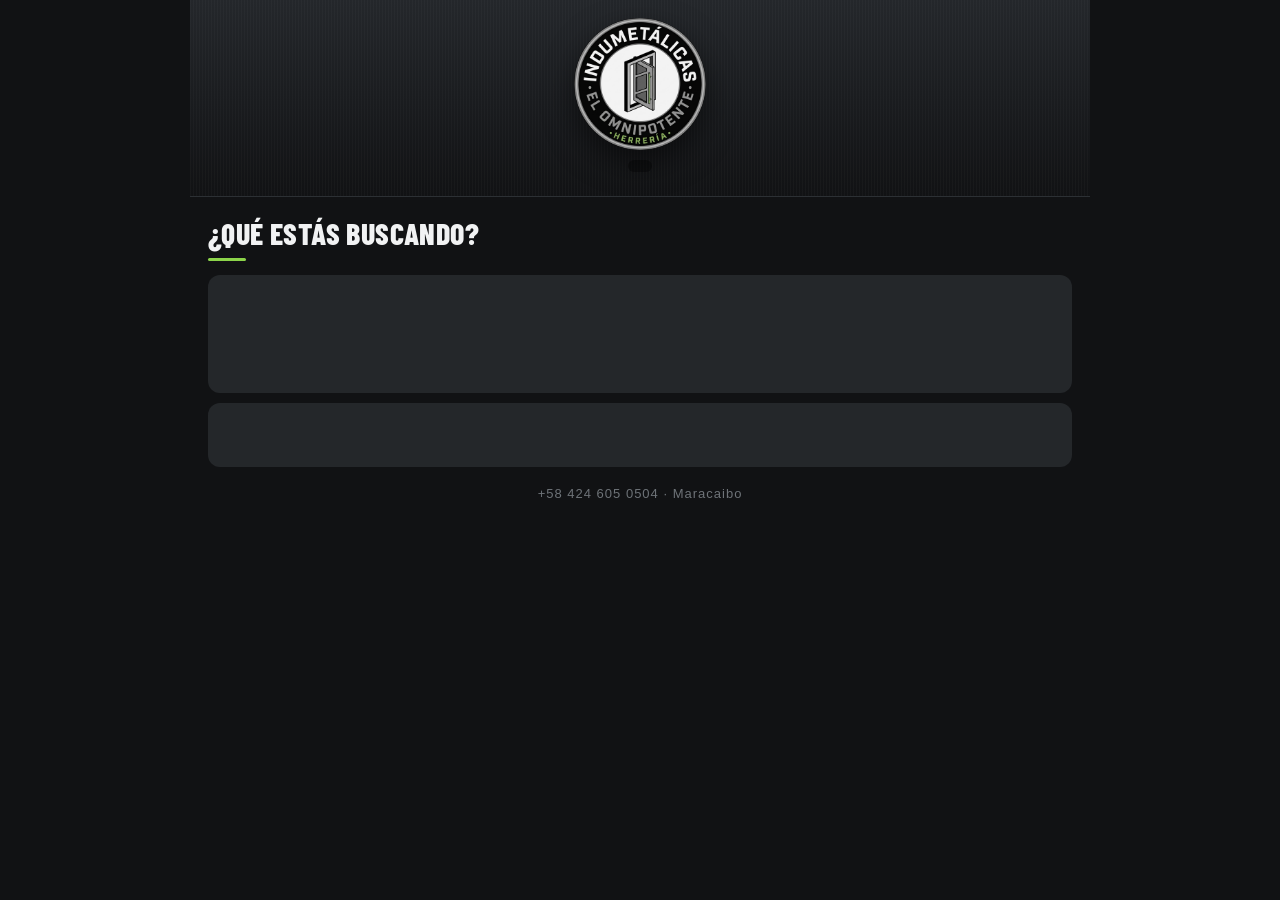
==== commit 6371bcf6: "Catálogo: el inicio no muestra la barra de arriba mientras carga o si falla; el teléfono del pie no " ====
--- a/index.html
+++ b/index.html
@@ -2,6 +2,7 @@
 <html lang="es">
 <head>
 <meta charset="utf-8">
+<meta name="format-detection" content="telephone=no">
 <meta name="viewport" content="width=device-width, initial-scale=1, viewport-fit=cover">
 <meta name="theme-color" content="#111214">
 <link rel="apple-touch-icon" href="assets/img/apple-touch-icon.png">
@@ -116,7 +117,7 @@
   .btn-inicio:active{transform:scale(0.95)}
 </style>
 </head>
-<body>
+<body class="en-inicio">
 <header class="topbar" id="topbar">
   <button class="btn-inicio hidden" id="btnInicio" aria-label="Volver al inicio">
     <svg width="20" height="20" viewBox="0 0 24 24" fill="none" stroke="currentColor" stroke-width="2.4" stroke-linecap="round"><path d="M15 6l-6 6 6 6"/></svg>Inicio
